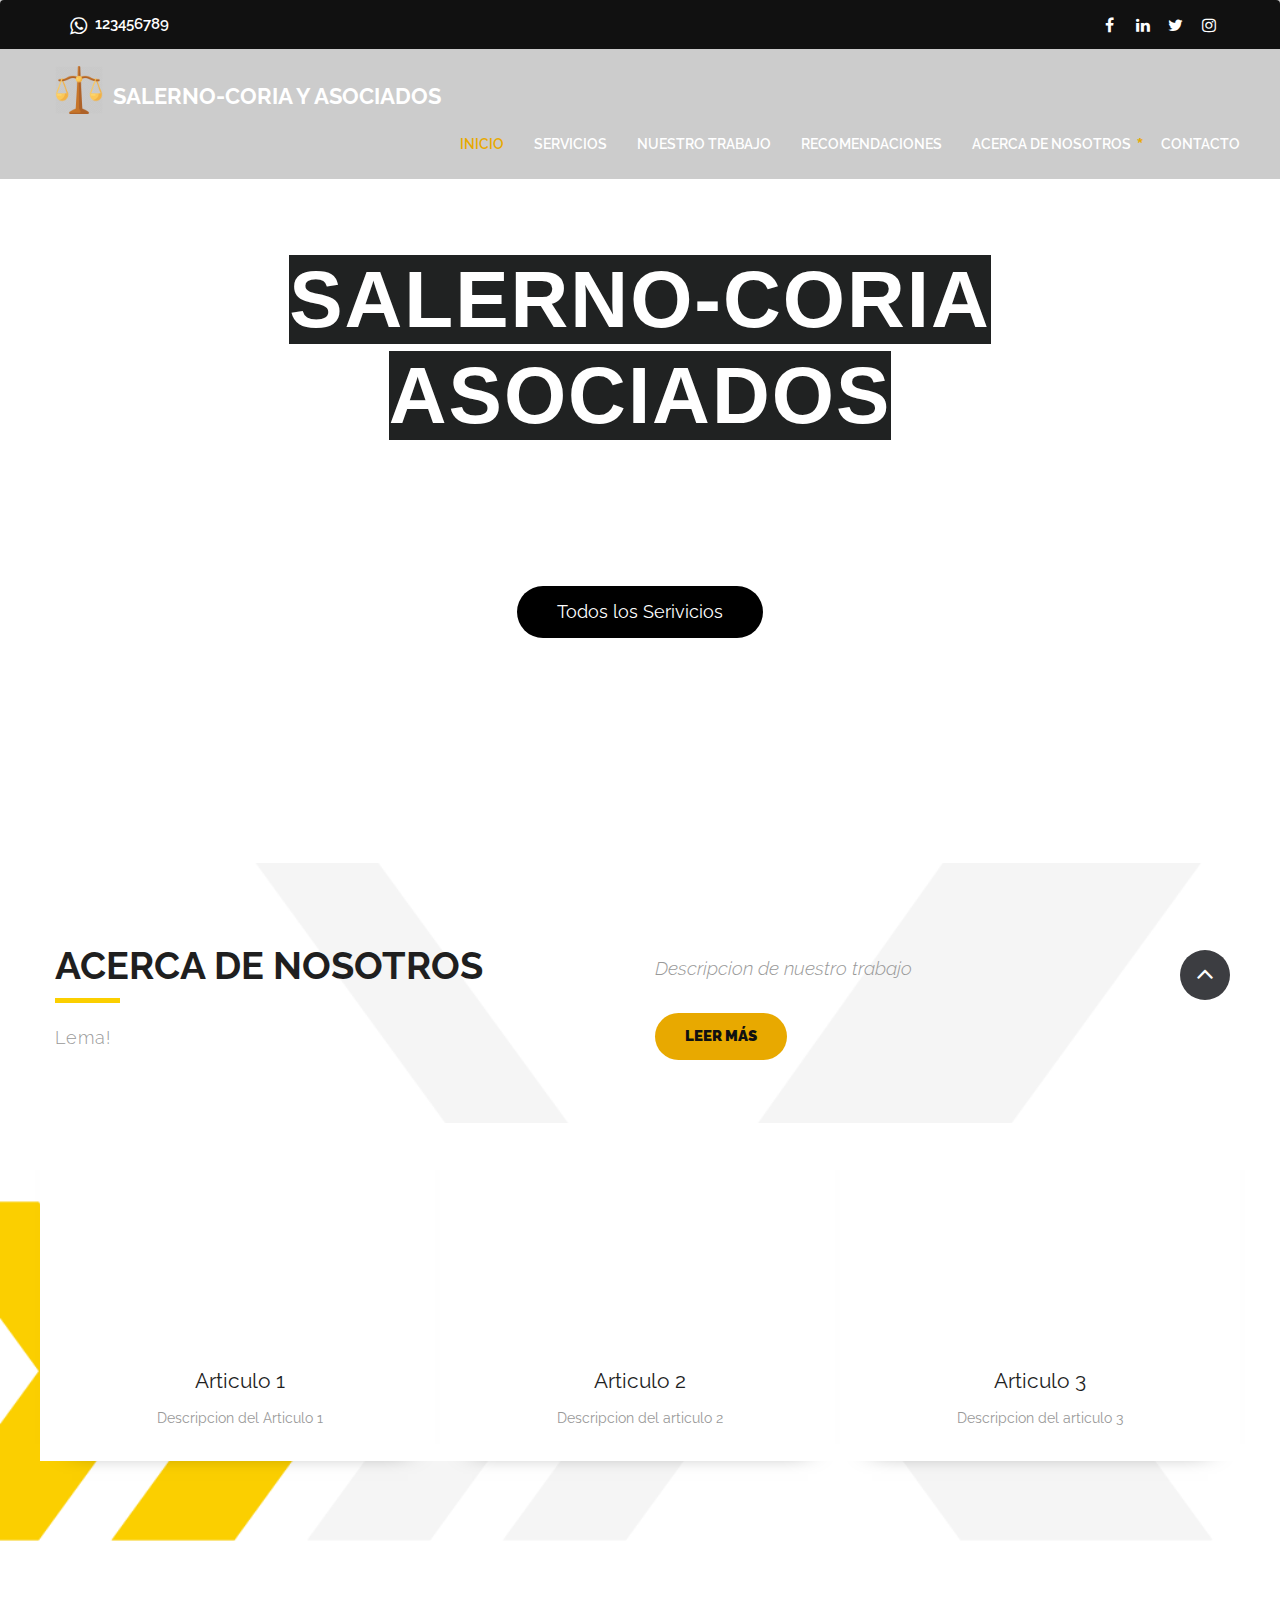
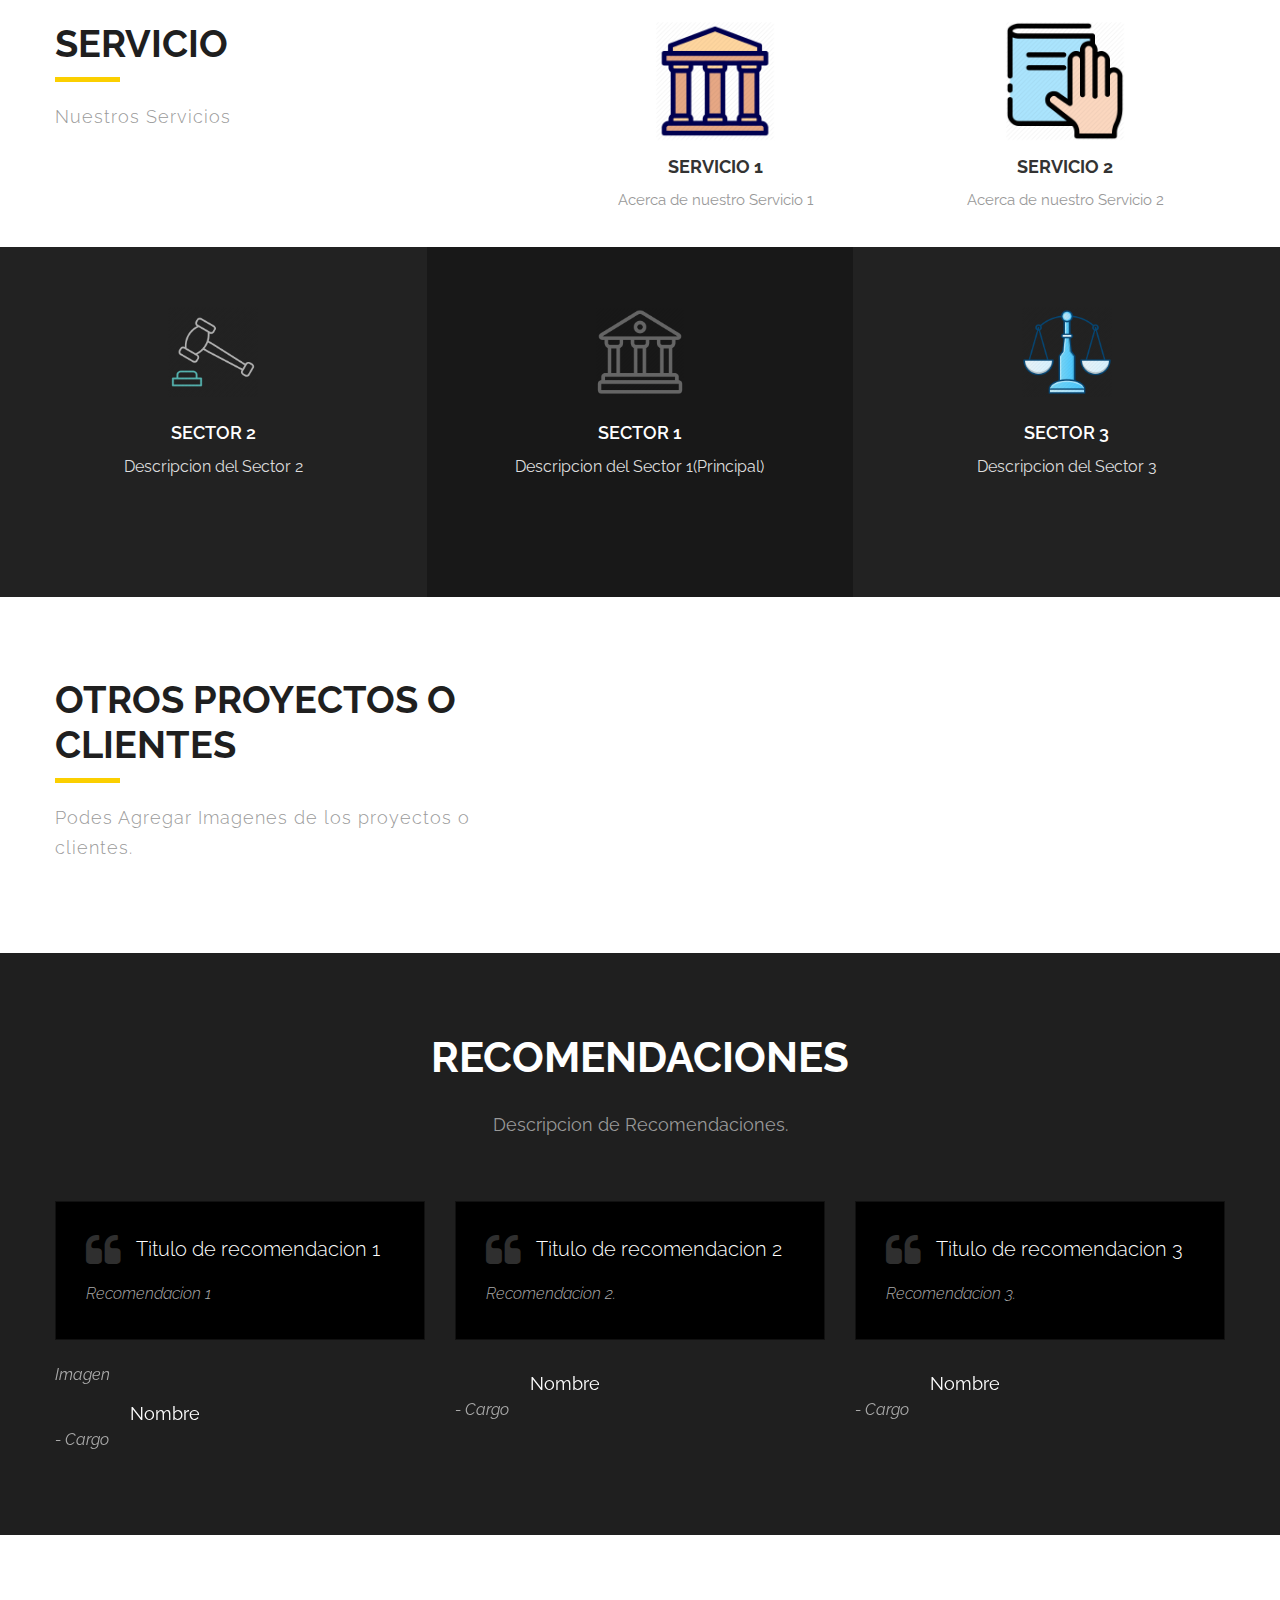
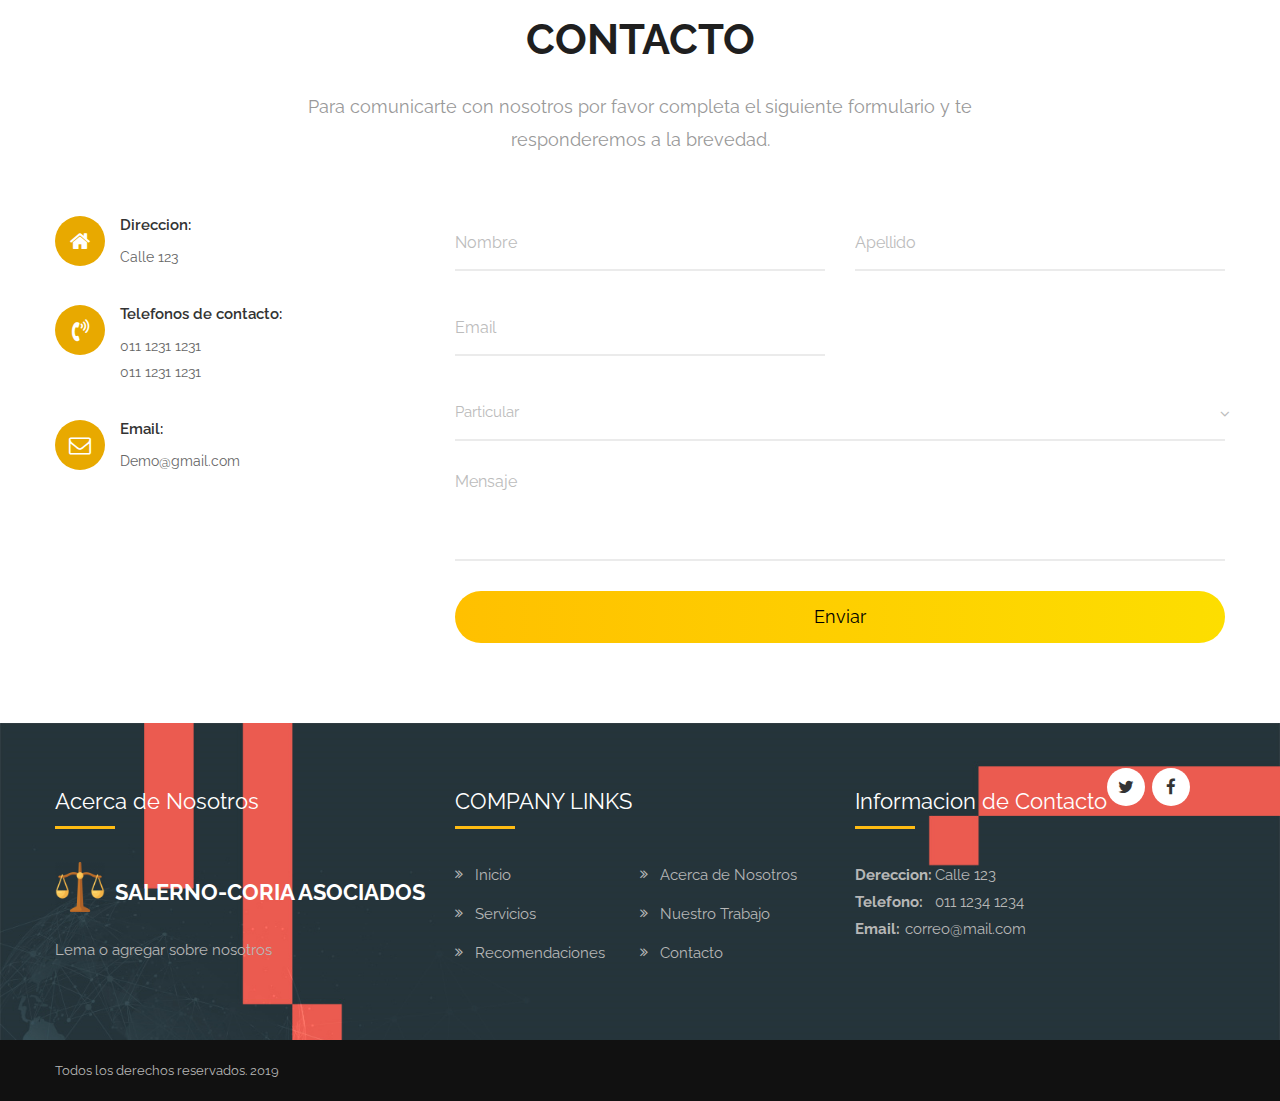
==== Salerno-Coria Asociados/index.html @ de8fdfb8 "update web complete" ====
﻿<!DOCTYPE html>
<html lang="en">
   <!-- Basic -->
   <meta charset="utf-8">
   <meta http-equiv="X-UA-Compatible" content="IE=edge">
   <!-- Mobile Metas -->
   <meta name="viewport" content="width=device-width, initial-scale=1">
   <meta name="viewport" content="initial-scale=1, maximum-scale=1">
   <!-- Site Metas -->
   <title>SALERNO-CORIA ASOCIADOS</title>
   <meta name="keywords" content="">
   <meta name="description" content="">
   <meta name="author" content="">
   <!-- Site Icons -->
   <link rel="shortcut icon" href="images/fevicon.ico.png" type="image/x-icon" />
   <!-- Bootstrap CSS -->
   <link rel="stylesheet" href="css/bootstrap.min.css">
   <!-- Site CSS -->
   <link rel="stylesheet" href="style.css">
   <!-- Colors CSS -->
   <link rel="stylesheet" href="css/colors.css">
   <!-- ALL VERSION CSS -->
   <link rel="stylesheet" href="css/versions.css">
   <!-- Responsive CSS -->
   <link rel="stylesheet" href="css/responsive.css">
   <!-- building CSS -->
   <link rel="stylesheet" href="css/building.css">
   </head>
   <body class="building_version" data-spy="scroll" data-target=".header">
      <!-- LOADER -->
      <div id="preloader">
         <img class="preloader" id="test" src="images/loaders/loader-building2.gif" alt="">
      </div>
      <!-- end loader -->
      <!-- END LOADER -->
      <header class="header header_style_01">
         <nav class="megamenu navbar navbar-default" data-spy="affix">
            <div class="top-header">
               <div class="container">
                  <div class="row">
                     <div class="col-lg-12 col-md-12 col-sm-12 col-xs-hidden">
                        <div class="col-lg-6 col-md-6 col-sm-6 col-xs-hidden">
                           <div class="gem-contacts-item gem-contacts-phone">
                              <a class="phone- " href="#" target="_blank" title="phone"><i class="fa fa-whatsapp" aria-hidden="true"></i>123456789</a>
                           </div>
                        </div>
                        <div class="top-area-block top-area-socials socials-colored-hover">
                           <div class="socials inline-inside"> 
                              <a class="socials-item" href="#" target="_blank" title="facebook"><i class="fa fa-facebook" aria-hidden="true"></i></a>
                              <a class="socials-item" href="#" target="_blank" title="linkedin"><i class="fa fa-linkedin" aria-hidden="true"></i></a> 
                              <a class="socials-item" href="#" target="_blank" title="twitter"><i class="fa fa-twitter" aria-hidden="true"></i></a> 
                              <a class="socials-item" href="#" target="_blank" title="instagram"><i class="fa fa-instagram" aria-hidden="true"></i></a>                               
                           </div>
                        </div>
                     </div>
                  </div>
               </div>
            </div>
            <div class="container">
               <div class="navbar-header">
                  <button type="button" class="navbar-toggle collapsed" data-toggle="collapse" data-target="#navbar" aria-expanded="false" aria-controls="navbar">
                  <span class="sr-only">Toggle navigation</span>
                  <span class="icon-bar"></span>
                  <span class="icon-bar"></span>
                  <span class="icon-bar"></span>
                  </button>
                  <a class="navbar-brand" href="index.html">
                     <img src="images/logo-icon.png" alt="image">
                     <span>SALERNO-CORIA Y ASOCIADOS</span>
                  </a>
               </div>
               <div id="navbar" class="navbar-collapse collapse">
                  <ul class="nav navbar-nav navbar-right-max">
                     <li class="active"><a data-scroll href="#home">Inicio</a></li>                     
                     <li><a data-scroll href="#services">Servicios</a></li>
                     <li><a data-scroll href="#projects">Nuestro Trabajo</a></li>                     
                     <li><a data-scroll href="#testimonials">Recomendaciones</a></li>                     
                     <li><a data-scroll href="#about">Acerca de Nosotros <span class="hidden-xs">*</span></a></li>
                     <li><a data-scroll href="#contact">Contacto</a></li>
                  </ul>
               </div>
            </div>
         </nav>
      </header>
      <div id="home" class="parallax first-section" data-stellar-background-ratio="0.4" style="background-image:url('uploads/building/slide-img1.png');">
         <div class="container">
            <div class="row">
               <div class="col-lg-8 col-md-8 col-sm-12 col-xs-12 col-md-offset-2 text-center">
                  <div class="big-tagline">
                     <img class="border-line-img" src="uploads/building/sep-line-white.png" alt="" />
                     <h2><span class="white first-line">Salerno-Coria Asociados</span></h2>
                     <img style="margin-bottom:40px;" class="border-line-img" src="uploads/building/sep-line-white.png" alt="" />
                     <p class="lead">Detalles</p>
                     <a data-scroll href="#services" class="btn btn-light btn-radius btn-brd">Todos los Serivicios</a>
                  </div>
               </div>
            </div>
            <!-- end row -->
         </div>
         <!-- end container -->
      </div>
      <!-- end section -->
      <div id="about" class="section wb">
         <div class="container">
            <div class="row">
               <div class="col-lg-6 col-md-12 col-sm-12 col-xs-12">
                  <div class="message-box">
                     <h2>Acerca de Nosotros</h2>
                     <h5>Lema!</h5>
                  </div>
                  <!-- end messagebox -->
               </div>
               <!-- end col -->
               <div class="col-lg-6 col-md-12 col-sm-12 col-xs-12">
                  <div class="message-box">
                     <p class="lead">Descripcion de nuestro trabajo </p>
                     <a href="#" class="read-more">Leer Más</a>
                  </div>
                  <!-- end messagebox -->
               </div>
               <!-- end col -->
            </div>
            <!-- end row -->
            <div class="row text-center about-row">
               <div class="col-md-4 col-sm-12 col-xs-12">
                  <div class="row">
                     <div class="service-widget">
                        <div class="post-media wow fadeIn">
                           <a href="uploads/building_01.jpg" data-rel="prettyPhoto[gal]" class="hoverbutton global-radius"><i class="flaticon-unlink"></i></a>
                           <img src="uploads/building_01.jpg" alt="" class="img-responsive img-rounded">
                        </div>
                        <h3>Articulo 1</h3>
                        <p>Descripcion del Articulo 1</p>
                     </div>
                     <!-- end service -->
                  </div>
               </div>
               <div class="col-md-4 col-sm-12 col-xs-12">
                  <div class="row">
                     <div class="service-widget">
                        <div class="post-media wow fadeIn">
                           <a href="uploads/building_02.jpg" data-rel="prettyPhoto[gal]" class="hoverbutton global-radius"><i class="flaticon-unlink"></i></a>
                           <img src="uploads/building_02.jpg" alt="" class="img-responsive img-rounded">
                        </div>
                        <h3>Articulo 2</h3>
                        <p>Descripcion del articulo 2</p>
                     </div>
                     <!-- end service -->
                  </div>
               </div>
               <div class="col-md-4 col-sm-12 col-xs-12">
                  <div class="row">
                     <div class="service-widget">
                        <div class="post-media wow fadeIn">
                           <a href="uploads/building_03.jpg" data-rel="prettyPhoto[gal]" class="hoverbutton global-radius"><i class="flaticon-unlink"></i></a>
                           <img src="uploads/building_03.jpg" alt="" class="img-responsive img-rounded">
                        </div>
                        <h3>Articulo 3</h3>
                        <p>Descripcion del articulo 3</p>
                     </div>
                     <!-- end service -->
                  </div>
               </div>
            </div>
            <!-- end row -->
         </div>
         <!-- end container -->
         <div class="sep1"></div>
      </div>
      <!-- end section -->
      <div id="services" class="parallax section db parallax-off no-padding-bottom"  >
         <div class="container">
            <div class="row">
               <div class="col-lg-5 col-md-6 col-sm-12 col-xs-12">
                  <div class="message-box">
                     <h2>Servicio</h2>
                     <h5>Nuestros Servicios</h5>
                  </div>
                  <!-- end messagebox -->
               </div>
               <div class="col-lg-7 col-md-6 col-sm-12 col-xs-12">
                  <div class="row">
                     <div class="col-lg-6 col-md-6 col-sm-6 col-xs-12">
                        <div class="service-inform">
                           <div class="icon-service">
                              <img src="images/icon1.png" alt="#" />
                           </div>
                           <div class="service-inform-text">
                              <h3>Servicio 1</h3>
                              <p>Acerca de nuestro Servicio 1</p>
                           </div>
                        </div>
                     </div>
                     <div class="col-lg-6 col-md-6 col-sm-6 col-xs-12">
                        <div class="service-inform">
                           <div class="icon-service">
                              <img src="images/icon4.png" alt="#" />
                           </div>
                           <div class="service-inform-text">
                              <h3>Servicio 2</h3>
                              <p>Acerca de nuestro Servicio 2</p>
                           </div>
                        </div>
                     </div>
                  </div>
               </div>
            </div>
         </div>
         <div class="col-lg-12 col-md-12 col-sm-12 col-xs-12">
            <div class="row">
               <div class="col-lg-4 col-md-4 col-sm-12 col-xs-12 serv" style="background-color:#222;">
                  <div class="serv-blog">
                     <img src="images/sr1.png" alt="#" />
                  </div>
                  <div class="serv-blog-cont">
                     <h3>Sector 2</h3>
                     <p>Descripcion del Sector 2</p>
                  </div>
               </div>
               <div class="col-lg-4 col-md-4 col-sm-6 col-xs-12 serv" style="background:#181818;">
                  <div class="serv-blog">
                     <img src="images/sr2.png" alt="#" />
                  </div>
                  <div class="serv-blog-cont">
                     <h3>Sector 1</h3>
                     <p>Descripcion del Sector 1(Principal)</p>
                  </div>
               </div>
               <div class="col-lg-4 col-md-4 col-sm-6 col-xs-12 serv" style="background:#222;">
                  <div class="serv-blog">
                     <img src="images/sr3.png" alt="#" />
                  </div>
                  <div class="serv-blog-cont">
                     <h3>Sector 3</h3>
                     <p>Descripcion del Sector 3</p>
                  </div>
               </div>
            </div>
         </div>
      </div>
      <!-- end section -->
      <div id="projects" class="section">
         <div class="container">
            <div class="row">
               <div class="col-lg-5 col-md-6 col-sm-12 col-xs-12">
                  <div class="message-box">
                     <h2>Otros Proyectos o clientes</h2>
                     <h5>Podes Agregar Imagenes de los proyectos o clientes.</h5>
                  </div>
                  <!-- end messagebox -->
            </div>
               <!--<div class="col-lg-12 col-md-12 col-sm-12 col-xs-12">
                  <div class="row">
                     <div class="container gal-container">
                        <div class="col-md-8 col-sm-12 co-xs-12 gal-item">
                           <div class="box">
                              <a href="#" data-toggle="modal" data-target="#1">
                              <img src="images/pro1.png" alt="#" />
                              </a>
                              <div class="modal fade" id="1" tabindex="-1" role="dialog">
                                 <div class="modal-dialog" role="document">
                                    <div class="modal-content">
                                       <button type="button" class="close" data-dismiss="modal" aria-label="Close"><span aria-hidden="true">×</span></button>
                                       <div class="modal-body">
                                          <img src="images/pro1.png" alt="#" />
                                       </div>
                                       <div class="col-md-12 description">
                                          <h4>This is the first one on my Gallery</h4>
                                       </div> 
                                    </div>
                                 </div>
                              </div>
                           </div>
                        </div>
                        <div class="col-md-4 col-sm-6 co-xs-12 gal-item">
                           <div class="box">
                              <a href="#" data-toggle="modal" data-target="#2">
                              <img src="images/pro2.png" alt="#" />
                              </a>
                              <div class="modal fade" id="2" tabindex="-1" role="dialog">
                                 <div class="modal-dialog" role="document">
                                    <div class="modal-content">
                                       <button type="button" class="close" data-dismiss="modal" aria-label="Close"><span aria-hidden="true">×</span></button>
                                       <div class="modal-body">
                                          <img src="images/pro2.png" alt="#" />
                                       </div>
                                       <div class="col-md-12 description">
                                          <h4>This is the second one on my Gallery</h4>
                                       </div>
                                    </div>
                                 </div>
                              </div>
                           </div>
                        </div>
                        <div class="col-md-4 col-sm-6 co-xs-12 gal-item">
                           <div class="box">
                              <a href="#" data-toggle="modal" data-target="#3">
                              <img src="images/pro3.png" alt="#" />
                              </a>
                              <div class="modal fade" id="3" tabindex="-1" role="dialog">
                                 <div class="modal-dialog" role="document">
                                    <div class="modal-content">
                                       <button type="button" class="close" data-dismiss="modal" aria-label="Close"><span aria-hidden="true">×</span></button>
                                       <div class="modal-body">
                                          <img src="images/pro3.png" alt="#" />
                                       </div>
                                       <div class="col-md-12 description">
                                          <h4>This is the third one on my Gallery</h4>
                                       </div>
                                    </div>
                                 </div>
                              </div>
                           </div>
                        </div>
                        <div class="col-md-4 col-sm-6 co-xs-12 gal-item">
                           <div class="box">
                              <a href="#" data-toggle="modal" data-target="#4">
                              <img src="images/pro4.png" alt="#" />
                              </a>
                              <div class="modal fade" id="4" tabindex="-1" role="dialog">
                                 <div class="modal-dialog" role="document">
                                    <div class="modal-content">
                                       <button type="button" class="close" data-dismiss="modal" aria-label="Close"><span aria-hidden="true">×</span></button>
                                       <div class="modal-body">
                                          <img src="images/pro4.png" alt="#" />
                                       </div>
                                       <div class="col-md-12 description">
                                          <h4>This is the fourth one on my Gallery</h4>
                                       </div>
                                    </div>
                                 </div>
                              </div>
                           </div>
                        </div>
                        <div class="col-md-4 col-sm-6 co-xs-12 gal-item">
                           <div class="box">
                              <a href="#" data-toggle="modal" data-target="#5">
                              <img src="images/pro3.png" alt="#" />
                              </a>
                              <div class="modal fade" id="5" tabindex="-1" role="dialog">
                                 <div class="modal-dialog" role="document">
                                    <div class="modal-content">
                                       <button type="button" class="close" data-dismiss="modal" aria-label="Close"><span aria-hidden="true">×</span></button>
                                       <div class="modal-body">
                                          <img src="images/pro4.png" alt="#" />
                                       </div>
                                       <div class="col-md-12 description">
                                          <h4>This is the fifth one on my Gallery</h4>
                                       </div>
                                    </div>
                                 </div>
                              </div>
                           </div>
                        </div>
                        <div class="col-md-4 col-sm-6 co-xs-12 gal-item">
                           <div class="box">
                              <a href="#" data-toggle="modal" data-target="#9">
                              <img src="images/pro2.png" alt="#" />
                              </a>
                              <div class="modal fade" id="9" tabindex="-1" role="dialog">
                                 <div class="modal-dialog" role="document">
                                    <div class="modal-content">
                                       <button type="button" class="close" data-dismiss="modal" aria-label="Close"><span aria-hidden="true">×</span></button>
                                       <div class="modal-body">
                                          <img src="images/pro2.png" alt="#" />
                                       </div>
                                       <div class="col-md-12 description">
                                          <h4>This is the ninth one on my Gallery</h4>
                                       </div>
                                    </div>
                                 </div>
                              </div>
                           </div>
                        </div>
                        <div class="col-md-8 col-sm-12 co-xs-12 gal-item">
                           <div class="box">
                              <a href="#" data-toggle="modal" data-target="#10">
                              <img src="images/pro1.png" alt="#" />
                              </a>
                              <div class="modal fade" id="10" tabindex="-1" role="dialog">
                                 <div class="modal-dialog" role="document">
                                    <div class="modal-content">
                                       <button type="button" class="close" data-dismiss="modal" aria-label="Close"><span aria-hidden="true">×</span></button>
                                       <div class="modal-body">
                                          <img src="images/pro1.png" alt="#" />
                                       </div>
                                       <div class="col-md-12 description">
                                          <h4>This is the tenth one on my Gallery</h4>
                                       </div>
                                    </div>
                                 </div>
                              </div>
                           </div>
                        </div>
                     </div>
                  </div>
               </div>-->
            </div>
         </div>
      </div> 
      <!-- end section -->
      <div id="testimonials" class="section db">
         <div class="container">
            <div class="section-title row text-center">
               <div class="col-md-8 col-md-offset-2">
                  <h3>Recomendaciones</h3>
                  <p class="lead">Descripcion de Recomendaciones.</p>
               </div>
               <!-- end col -->
            </div>
            <!-- end title -->
            <div class="row">
               <div class="col-md-12 col-sm-12">
                  <div class="testi-carousel owl-carousel owl-theme">
                     <div class="testimonial clearfix">
                        <div class="desc">
                           <h3><i class="fa fa-quote-left"></i> Titulo de recomendacion 1</h3>
                           <p class="lead">Recomendacion 1</p>
                        </div>
                        <div class="testi-meta">
                           <small>Imagen</small></samp><img src="uploads/.png" alt="" class="img-responsive alignleft">
                           <h4>Nombre <small>- Cargo</small></h4>
                        </div>
                        <!-- end testi-meta -->
                     </div>
                     <!-- end testimonial -->
                     <div class="testimonial clearfix">
                        <div class="desc">
                           <h3><i class="fa fa-quote-left"></i> Titulo de recomendacion 2</h3>
                           <p class="lead">Recomendacion 2.</p>
                        </div>
                        <div class="testi-meta">
                           <img src="uploads/.png" alt="" class="img-responsive alignleft">
                           <h4>Nombre <small>- Cargo</small></h4>
                        </div>
                        <!-- end testi-meta -->
                     </div>
                     <!-- end testimonial -->
                     <div class="testimonial clearfix">
                        <div class="desc">
                           <h3><i class="fa fa-quote-left"></i> Titulo de recomendacion 3</h3>
                           <p class="lead">Recomendacion 3. </p>
                        </div>
                        <div class="testi-meta">
                           <img src="uploads/.png" alt="" class="img-responsive alignleft">
                           <h4>Nombre <small>- Cargo</small></h4>
                        </div>
                        <!-- end testi-meta -->
                     </div>
                     <!-- end testimonial -->                   
                  </div>
                  <!-- end carousel -->
               </div>
               <!-- end col -->
            </div>
            <!-- end row -->
         </div>
         <!-- end container -->
      </div>
      <!-- end section -->      
      <div id="contact" class="section wb">
         <div class="container">
            <div class="section-title row text-center">
               <div class="col-md-8 col-md-offset-2">
                  <h3>Contacto</h3>
                  <p class="lead">Para comunicarte con nosotros por favor completa el siguiente formulario y te responderemos a la brevedad.</p>
               </div>
               <!-- end col -->
            </div>
            <!-- end title -->
            <div class="row">
               <div class="col-lg-4 col-md-4">
                  <div class="contant-info">
                     <ul class="item-display-block">
                        <li>
                           <div class="info-shape accent-color background fs-23">
                              <div class="icon"><i class="fa fa-home"></i></div>
                           </div>
                           <div class="info-content">
                              <h6 class="uppercase"> Direccion:</h6>
                              <p>Calle 123</p>
                           </div>
                        </li>
                        <li>
                           <div class="info-shape accent-color background fs-23">
                              <div class="icon"><i class="fa fa-volume-control-phone"></i></div>
                           </div>
                           <div class="info-content">
                              <h6 class="uppercase"> Telefonos de contacto:</h6>
                              <p> 011 1231 1231 <br>011 1231 1231</p>
                           </div>
                        </li>
                        <li>
                           <div class="info-shape accent-color background fs-23">
                              <div class="icon"><i class="fa fa-envelope-o"></i></div>
                           </div>
                           <div class="info-content">
                              <h6 class="uppercase"> Email:</h6>
                              <p>Demo@gmail.com</p>
                           </div>
                        </li>
                     </ul>
                  </div>
               </div>
               <div class="col-md-8">
                  <div class="contact_form">
                     <div id="message"></div>
                     <form id="contactform" class="row" action="contact.php" name="contactform" method="post">
                        <fieldset class="row-fluid">
                           <div class="col-lg-6 col-md-6 col-sm-6 col-xs-12">
                              <input type="text" name="first_name" id="first_name" class="form-control" placeholder="Nombre">
                           </div>
                           <div class="col-lg-6 col-md-6 col-sm-6 col-xs-12">
                              <input type="text" name="last_name" id="last_name" class="form-control" placeholder="Apellido">
                           </div>
                           <div class="col-lg-6 col-md-6 col-sm-6 col-xs-12">
                              <input type="email" name="email" id="email" class="form-control" placeholder="Email">
                           </div>                           
                           <div class="col-lg-12 col-md-12 col-sm-12 col-xs-12">
                              <label class="sr-only">Select Department</label>
                              <select name="select_service" id="select_service" class="selectpicker form-control" data-style="btn-white">
                                 <option value="12">Particular</option>
                                 <option value="Building Service">Empresarial</option>
                                 <option value="Tover Design">Otros</option>
                                 <option value="Others">Otros</option>
                              </select>
                           </div>
                           <div class="col-lg-12 col-md-12 col-sm-12 col-xs-12">
                              <textarea class="form-control" name="comments" id="comments" rows="6" placeholder="Mensaje"></textarea>
                           </div>
                           <div class="col-lg-12 col-md-12 col-sm-12 col-xs-12 text-center">
                              <button type="submit" value="SEND" id="submit" class="btn btn-light btn-radius btn-brd grd1 btn-block">Enviar</button>
                           </div>
                        </fieldset>
                     </form>
                  </div>
               </div>
               <!-- end col -->
            </div>
            <!-- end row -->
         </div>
         <!-- end container -->
      </div>
      <!-- end section -->
      <!-- footer -->
      <footer id="footer">
         <div id="footer-widgets" class="container style-1">
            <div class="row">
               <div class="col-md-4">
                  <div class="widget widget_text">
                     <h2 class="widget-title"><span>Acerca de Nosotros</span></h2>
                     <div class="textwidget">
                        <a class="navbar-brand" href="index-building.html"><img src="images/logo-icon.png" alt="image"><span>SALERNO-CORIA ASOCIADOS</span></a>
                        <p>Lema o agregar sobre nosotros</p>
                     </div>
                  </div>
               </div>
               <div class="col-md-4">
                  <div class="widget widget_links">
                     <h2 class="widget-title"><span>COMPANY LINKS</span></h2>
                     <ul class="wprt-links clearfix col2">
                        <li><a data-scroll="" href="#home">Inicio</a></li>
                        <li><a data-scroll="" href="#about">Acerca de Nosotros</a></li>
                        <li><a data-scroll="" href="#services">Servicios</a></li>
                        <li><a data-scroll="" href="#projects">Nuestro Trabajo</a></li>
                        <li><a data-scroll="" href="#testimonials">Recomendaciones</a></li>                        
                        <li><a data-scroll="" href="#contact">Contacto</a></li>
					 </ul>
                  </div>
               </div>
               <div class="col-md-4">
                  <div class="widget widget_information">
                     <h2 class="widget-title"><span>Informacion de Contacto</span></h2>
                     <ul>
                        <li class="address clearfix">
                           <span class="hl">Dereccion:</span>
                           <span class="text-info-contact">Calle 123</span>
                        </li>
                        <li class="phone clearfix">
                           <span class="hl">Telefono:</span> 

                           <span class="text-info-contact">011 1234 1234</span>
                        </li>
                        <li class="email clearfix">
                           <span class="hl">Email:</span>
                           <span class="text">correo@mail.com</span>
                        </li>
                     </ul>
                  </div>
                  <div class="widget widget_socials">
                     <div class="socials">
                        <a target="_blank" href="#"><i class="fa fa-twitter"></i></a>
                        <a target="_blank" href="#"><i class="fa fa-facebook"></i></a>                        
                     </div>
                  </div>
               </div>
            </div>
         </div>
         <div id="bottom" class="clearfix style-1">
            <div class="container">
               <div id="bottom-bar-inner" class="wprt-container">
                  <div class="bottom-bar-inner-wrap">
                     <div class="bottom-bar-content">
                        <div id="copyright">Todos los derechos reservados. 2019</div>
                        <!-- /#copyright -->
                     </div>
                     <!-- /.bottom-bar-content -->
                     <!--<div class="bottom-bar-menu pull-right">
                        <ul class="bottom-nav">
                           <li><a href="#/">HISTORY</a></li>
                           <li><a href="#/">FAQ</a></li>
                           <li><a href="#/">EVENTS</a></li>
                        </ul>
                     </div>-->
                     <!-- /.bottom-bar-menu -->
                  </div>
               </div>
            </div>
         </div>
      </footer>
      <!-- end footer -->
      <a href="#home" data-scroll class="dmtop global-radius"><i class="fa fa-angle-up"></i></a>
      <!-- ALL JS FILES -->
      <script src="js/all.js"></script>
      <!-- ALL PLUGINS -->
      <script src="js/custom.js"></script>
      <script src="js/portfolio.js"></script>
      <script src="js/hoverdir.js"></script>

      <script type="text/javascript">
         
         
      </script>   
   </body>
</html>
---- Salerno-Coria Asociados/style.css ----
/*------------------------------------------------------------------
    File Name: style.css
-------------------------------------------------------------------*/

/*------------------------------------------------------------------
    [Table of contents]

    1. IMPORT FONTS
    2. IMPORT FILES
    3. SKELETON
    4. WP CORE
    5. HEADER
    6. SECTIONS
    7. SECTIONS
    8. PORTFOLIO
    9. TESTIMONIALS
    10. PRICING TABLES
    11. ICON BOXES
    12. MESSAGE BOXES
    13. FEATURES
    14. CONTACT
    15. FOOTER
    16. MISC
    17. BUTTONS
-------------------------------------------------------------------*/

/*------------------------------------------------------------------
    IMPORT FONTS
-------------------------------------------------------------------*/

@import url(https://fonts.googleapis.com/css?family=Source+Sans+Pro:300,400,400i,600,700,900);
@import url(https://fonts.googleapis.com/css?family=Raleway:300,300i,400,400i,500,500i,600,600i,700,700i);
@import url(https://fonts.googleapis.com/css?family=Roboto:300,400,400i,500,500i,700,700i);
@import url(https://fonts.googleapis.com/css?family=Arvo:400,400i,700,700i);

/*------------------------------------------------------------------
    IMPORT FILES
-------------------------------------------------------------------*/

@import url(css/animate.css);
@import url(css/flaticon.css);
@import url(css/prettyPhoto.css);
@import url(css/owl.carousel.css);
@import url(css/font-awesome.min.css);

/*------------------------------------------------------------------
    SKELETON
-------------------------------------------------------------------*/

body {
    color: #999;
    font-size: 15px;
    font-family: 'Source Sans Pro', sans-serif;
    line-height: 1.80857;
}
body.demos .section {
    background: url(images/bg.png) repeat top center #f2f3f5;
}
body.demos .section-title img {
    max-width: 280px;
    display: block;
    margin: 10px auto;
}
body.demos .service-widget h3 {
    border-bottom: 1px solid #ededed;
    font-size: 18px;
    padding: 20px 0;
    background-color: #ffffff;
}
body.demos .service-widget {
    margin: 0 0 30px;
    padding: 30px;
    background-color: #fff
}
body.demos .container-fluid {
    max-width: 1080px
}
a {
    color: #1f1f1f;
    text-decoration: none !important;
    outline: none !important;
    -webkit-transition: all .3s ease-in-out;
    -moz-transition: all .3s ease-in-out;
    -ms-transition: all .3s ease-in-out;
    -o-transition: all .3s ease-in-out;
    transition: all .3s ease-in-out;
}
h1,
h2,
h3,
h4,
h5,
h6 {
    letter-spacing: 0;
    font-weight: normal;
    position: relative;
    padding: 0 0 10px 0;
    font-weight: normal;
    line-height: 120% !important;
    color: #1f1f1f;
    margin: 0
}
h1 {
    font-size: 24px
}
h2 {
    font-size: 22px
}
h3 {
    font-size: 18px
}
h4 {
    font-size: 16px
}
h5 {
    font-size: 14px
}
h6 {
    font-size: 13px
}
h1 a,
h2 a,
h3 a,
h4 a,
h5 a,
h6 a {
    color: #212121;
    text-decoration: none!important;
    opacity: 1
}
h1 a:hover,
h2 a:hover,
h3 a:hover,
h4 a:hover,
h5 a:hover,
h6 a:hover {
    opacity: .8
}
a {
    color: #1f1f1f;
    text-decoration: none;
    outline: none;
}
a,
.btn {
    text-decoration: none !important;
    outline: none !important;
    -webkit-transition: all .3s ease-in-out;
    -moz-transition: all .3s ease-in-out;
    -ms-transition: all .3s ease-in-out;
    -o-transition: all .3s ease-in-out;
    transition: all .3s ease-in-out;
}
.btn-custom {
    margin-top: 20px;
    background-color: transparent !important;
    border: 2px solid #ddd;
    padding: 12px 40px;
    font-size: 16px;
}
.lead {
    font-size: 18px;
    line-height: 30px;
    color: #767676;
    margin: 0;
    padding: 0;
}
blockquote {
    margin: 20px 0 20px;
    padding: 30px;
}
/*------------------------------------------------------------------
    WP CORE
-------------------------------------------------------------------*/

.first {
    clear: both
}
.last {
    margin-right: 0
}
.alignnone {
    margin: 5px 20px 20px 0;
}
.aligncenter,
div.aligncenter {
    display: block;
    margin: 5px auto 5px auto;
}
.alignright {
    float: right;
    margin: 10px 0 20px 20px;
}
.alignleft {
    float: left;
    margin: 10px 20px 20px 0;
}
a img.alignright {
    float: right;
    margin: 10px 0 20px 20px;
}
a img.alignnone {
    margin: 10px 20px 20px 0;
}
a img.alignleft {
    float: left;
    margin: 10px 20px 20px 0;
}
a img.aligncenter {
    display: block;
    margin-left: auto;
    margin-right: auto
}
.wp-caption {
    background: #fff;
    border: 1px solid #f0f0f0;
    max-width: 96%;
    /* Image does not overflow the content area */
    
    padding: 5px 3px 10px;
    text-align: center;
}
.wp-caption.alignnone {
    margin: 5px 20px 20px 0;
}
.wp-caption.alignleft {
    margin: 5px 20px 20px 0;
}
.wp-caption.alignright {
    margin: 5px 0 20px 20px;
}
.wp-caption img {
    border: 0 none;
    height: auto;
    margin: 0;
    max-width: 98.5%;
    padding: 0;
    width: auto;
}
.wp-caption p.wp-caption-text {
    font-size: 11px;
    line-height: 17px;
    margin: 0;
    padding: 0 4px 5px;
}
/* Text meant only for screen readers. */

.screen-reader-text {
    clip: rect(1px, 1px, 1px, 1px);
    position: absolute !important;
    height: 1px;
    width: 1px;
    overflow: hidden;
}
.screen-reader-text:focus {
    background-color: #f1f1f1;
    border-radius: 3px;
    box-shadow: 0 0 2px 2px rgba(0, 0, 0, 0.6);
    clip: auto !important;
    color: #21759b;
    display: block;
    font-size: 14px;
    font-size: 0.875rem;
    font-weight: bold;
    height: auto;
    left: 5px;
    line-height: normal;
    padding: 15px 23px 14px;
    text-decoration: none;
    top: 5px;
    width: auto;
    z-index: 100000;
    /* Above WP toolbar. */
}
/*------------------------------------------------------------------
    HEADER
-------------------------------------------------------------------*/

.megamenu .nav,
.megamenu .collapse,
.megamenu .dropup,
.megamenu .dropdown {
    position: static;
}
.megamenu .container-fluid {
    position: relative;
}
.megamenu .dropdown-menu {
    left: auto;
}
.megamenu .megamenu-content {
    padding: 20px 30px;
}
.megamenu .dropdown.megamenu-fw .dropdown-menu {
    left: 0;
    right: 0;
}
.megamenu .list-unstyled {
    min-width: 200px;
}
.header_style_01 {
    background-color: rgba(255, 255, 255, 0.1);
    display: block;
    left: 0;
    padding: 20px 40px !important;
    position: absolute;
    right: 0;
    top: 0;
    width: 100%;
    z-index: 111;
}
.header_style_01 .navbar-default {
    background-color: transparent;
    border: 0;
}
.header_style_01 .navbar,
.header_style_01 .navbar-nav,
.header_style_01 .navbar-default,
.header_style_01 .nav {
    margin-bottom: 0 !important;
}
.header_style_01 .navbar-brand {
    padding: 2px 15px 0 15px;
}
.header_style_01 .navbar-default .navbar-nav > li > a {
    border-radius: 0;
    color: #ffffff !important;
    font-size: 15px;
    font-style: normal;
    font-weight: 400;
    text-transform: uppercase;
    background-color: transparent;
}
.header_style_01 .navbar-default .navbar-nav > li a {
    background-color: transparent !important;
}
.header_style_01 .navbar-default .navbar-nav > li:hover a,
.header_style_01 .navbar-default .navbar-nav > li:focus a {
    opacity: 1;
    /* For IE8 and earlier */
}
.header_style_01 .navbar-right > li {
    margin-top: 2px;
    -webkit-transition: all .3s ease-in-out;
    -moz-transition: all .3s ease-in-out;
    -ms-transition: all .3s ease-in-out;
    -o-transition: all .3s ease-in-out;
    transition: all .3s ease-in-out;
}
.header_style_01 .navbar-right > li > a {
    padding-bottom: 10px;
    padding-top: 10px;
}
li.social-links {
    margin: 0 8px;
}
li.social-links a {
    padding: 13px 0 !important;
}
.affix-top {
    overflow: hidden;
    visibility: visible;
    opacity: 1;
    top: -100%;
}
.affix {
    top: 0;
    left: 0;
    right: 0;
    width: 100%;
    padding: 20px 40px;
    background-color: #1f1f1f !important;
    -webkit-transition: visibility 0.95s ease-in-out, opacity 0.95s ease-in-out, bottom 0.95s ease-in-out, top 0.95s ease-in-out, left 0.95s ease-in-out, right 0.95s ease-in-out;
    -moz-transition: visibility 0.95s ease-in-out, opacity 0.95s ease-in-out, bottom 0.95s ease-in-out, top 0.95s ease-in-out, left 0.95s ease-in-out, right 0.95s ease-in-out;
    -o-transition: visibility 0.95s ease-in-out, opacity 0.95s ease-in-out, bottom 0.95s ease-in-out, top 0.95s ease-in-out, left 0.95s ease-in-out, right 0.95s ease-in-out;
    transition: visibility 0.95s ease-in-out, opacity 0.95s ease-in-out, top 0.95s ease-in-out, bottom 0.95s ease-in-out, left 0.95s ease-in-out, right 0.95s ease-in-out;
}
.navbar-nav li {
    position: relative;
}
.navbar-nav span {
    font-size: 24px;
    position: absolute;
    right: 2px;
    top: 13px;
}
.navbar-right-max {
    float: right!important;
    margin-right: -45px;
    margin-top: 10px;
}
/*------------------------------------------------------------------
    SECTIONS
-------------------------------------------------------------------*/

.parallax {
    background-attachment: fixed;
    background-size: cover;
    height: 100%;
    padding: 120px 0;
    position: relative;
    width: 100%;
}
.parallax.parallax-off {
    background-attachment: scroll !important;
    display: block;
    height: 100%;
    min-height: 100%;
    overflow: hidden;
    position: relative;
    background-position: center center;
    vertical-align: sub;
    width: 100%;
    z-index: 2;
}
.no-scroll-xy {
    overflow: hidden !important;
    -webkit-transition: all .4s ease-in-out;
    -moz-transition: all .4s ease-in-out;
    -ms-transition: all .4s ease-in-out;
    -o-transition: all .4s ease-in-out;
    transition: all .4s ease-in-out;
}
.section {
    display: block;
    position: relative;
    overflow: hidden;
    padding: 80px 0;
}
.noover {
    overflow: visible;
}
.noover .btn-dark {
    border: 0 !important;
}
.nopad {
    padding: 0;
}
.nopadtop {
    padding-top: 0;
}
.section.wb {
    background-color: #ffffff;
}
.section.lb {
    background-color: #f2f3f5;
}
.section.db {
    background-color: #1f1f1f;
}
.section.color1 {
    background-color: #448AFF;
}
.first-section {
    display: block;
    position: relative;
    overflow: hidden;
    padding: 16em 0 13em;
}
.first-section h2 {
    color: #ffffff;
    font-size: 68px;
    font-weight: 300;
    text-transform: capitalize;
    display: block;
    margin: 0;
    padding: 0 0 30px;
    position: relative;
}
.first-section .lead {
    font-size: 21px;
    font-weight: 300;
    padding: 0 0 40px;
    margin: 0;
    line-height: inherit;
    color: #ffffff;
}
.macbookright {
    width: 980px;
    position: absolute;
    right: -15%;
    bottom: -6%;
}
.section-title {
    display: block;
    position: relative;
    margin-bottom: 60px;
}
.section-title p {
    color: #999;
    font-weight: 400;
    font-size: 18px;
    line-height: 33px;
    margin: 0;
}
.section-title h3 {
    font-size: 42px;
    font-weight: 300;
    line-height: 62px;
    margin: 0 0 25px;
    padding: 0;
    text-transform: none;
    position: relative;
}
.section.colorsection p,
.section.colorsection h3,
.section.db h3 {
    color: #ffffff;
}
/*------------------------------------------------------------------
    PORTFOLIO
-------------------------------------------------------------------*/

.item-h2,
.item-h1 {
    height: 100% !important;
    height: auto !important;
}
.isotope-item {
    z-index: 2;
    padding: 0;
}
.isotope-hidden.isotope-item {
    pointer-events: none;
    z-index: 1;
}
.isotope,
.isotope .isotope-item {
    /* change duration value to whatever you like */
    
    -webkit-transition-duration: 0.8s;
    -moz-transition-duration: 0.8s;
    transition-duration: 0.8s;
}
.isotope {
    -webkit-transition-property: height, width;
    -moz-transition-property: height, width;
    transition-property: height, width;
}
.isotope .isotope-item {
    -webkit-transition-property: -webkit-transform, opacity;
    -moz-transition-property: -moz-transform, opacity;
    transition-property: transform, opacity;
}
.portfolio-filter ul {
    padding: 0;
    z-index: 2;
    display: block;
    position: relative;
    margin: 0;
}
.portfolio-filter ul li {
    border-radius: 0;
    display: inline-block;
    margin: 0 5px 0 0;
    text-decoration: none;
    text-transform: uppercase;
    vertical-align: middle;
}
.portfolio-filter ul li:last-child:after {
    content: "";
}
.portfolio-filter ul li .btn-dark {
    box-shadow: none;
    background-color: transparent;
    border: 1px solid #e6e7e6 !important;
    color: #1f1f1f;
    font-weight: 400;
    font-size: 13px;
    padding: 10px 30px;
}
.da-thumbs {
    list-style: none;
    position: relative;
    padding: 0;
}
.da-thumbs .pitem {
    margin: 0;
    padding: 15px;
    position: relative;
}
.da-thumbs .pitem a,
.da-thumbs .pitem a img {
    display: block;
    position: relative;
}
.da-thumbs .pitem a {
    overflow: hidden;
}
.da-thumbs .pitem a div {
    position: absolute;
    background-color: rgba(0, 0, 0, 0.8);
    width: 100%;
    height: 100%;
}
.da-thumbs .pitem a div h3 {
    display: block;
    color: #ffffff;
    font-size: 20px;
    padding: 30px 15px;
    text-transform: capitalize;
    font-weight: normal;
}
.da-thumbs .pitem a div h3 small {
    display: block;
    color: #ffffff;
    margin-top: 5px;
    font-size: 13px;
    font-weight: 300;
}
.da-thumbs .pitem a div i {
    background-color: #1f1f1f;
    position: absolute;
    color: #ffffff !important;
    bottom: 0;
    font-size: 15px;
    z-index: 12;
    right: 0;
    width: 40px;
    height: 40px;
    line-height: 40px;
    text-align: center;
}
/*------------------------------------------------------------------
    TESTIMONIALS
-------------------------------------------------------------------*/

.logos img {
    margin: auto;
    display: block;
    text-align: center;
    width: 100%;
    opacity: 0.3;
}
.logos img:hover {
    opacity: 0.5;
}
.desc h3 i {
    color: #2f2f2f;
    font-size: 37px;
    vertical-align: middle;
    margin-right: 12px;
}
.desc {
    padding: 30px;
    position: relative;
    background: #000;
    border: 1px solid #111111;
}
.testi-meta {
    display: block;
    margin-top: 20px;
}
.testimonial h4 {
    font-size: 18px;
    color: #ffffff;
    padding: 13px 0 0;
}
.testimonial img {
    max-width: 55px;
}
.testimonial small {
    margin-top: 7px;
    font-size: 16px;
    display: block;
}
.testimonial {
    background-color: transparent;
}
.testimonial h3 {
    padding: 0 0 10px;
    font-size: 20px;
    font-weight: 300;
}
.testimonial small,
.testimonial .lead {
    background-color: transparent;
    color: #aaa;
    display: block;
    font-size: 16px;
    font-style: italic;
    line-height: 30px;
    margin: 0;
    padding: 0;
    position: relative;
}
.testimonial p:after {
    display: none;
}
/*------------------------------------------------------------------
    PRICING TABLES
-------------------------------------------------------------------*/

.pricing-table {
    margin: 55px 0;
    background: #fff;
    box-shadow: 0 10px 20px -10px rgba(0, 0, 0, 0.2);
    border-radius: 15px 15px 0 0;
    overflow: hidden;
}
.pricing-table i {
    width: 30px;
    color: #c2c2c2;
    display: inline-block;
    margin-right: 10px;
    padding-right: 5px;
    border-right: 1px solid #ececec;
}
.pricing-table .btn-dark {
    padding: 10px 24px;
    font-size: 15px;
}
.pricing-table strong {
    font-weight: 600;
    margin-right: 6px;
    color: #1f1f1f;
}
.pricing-table-header {
    padding: 30px 0 25px 0;
    background: #1f1f1f;
    color: #fff;
}
.pricing-table-header h2 {
    font-size: 28px;
    margin: 0;
    padding: 0;
    font-weight: 400;
    color: #fff;
}
.pricing-table-header h3 {
    font-size: 15px;
    font-weight: 600;
    color: #fff;
    margin-top: 10px;
    text-transform: uppercase;
}
.pricing-table-space {
    height: 10px;
}
.pricing-table-text {
    margin: 15px 30px 0 30px;
    padding: 0 10px 15px 10px;
    border-bottom: 1px solid #ececec;
    font-weight: 300;
    line-height: 30px;
    color: #999;
    font-size: 16px;
}
.pricing-table-text p {
    font-weight: 400;
}
.pricing-table-features {
    margin: 15px 0 0 0;
    padding: 0 10px 15px 30px;
    border-bottom: 1px solid #ececec;
    text-align: left;
    line-height: 30px;
    font-size: 16px;
    color: #999;
}
.pricing-table-highlighted h3,
.pricing-table-highlighted h2 {
    color: #ffffff !important;
}
.pricing-table-sign-up {
    margin-top: 25px;
    padding-bottom: 30px;
}
/* Highlighted table */

.pricing-table-highlighted {
    margin-top: 0;
}
.m130 {
    margin-top: 130px;
}
.nav-pills {
    border: 1px solid #e1e1e1;
}
.nav-pills > li {
    width: 50%;
    padding: 10px;
    float: left;
    margin: 0 !important;
}
.nav-pills > li > a {
    margin: 0!important;
    text-align: center;
    background-color: #f4f4f4;
}
/*------------------------------------------------------------------
    ICON BOXES
-------------------------------------------------------------------*/

.icon-wrapper {
    position: relative;
    cursor: pointer;
    display: block;
    z-index: 1;
}
.icon-wrapper i {
    width: 75px;
    height: 75px;
    text-align: center;
    line-height: 75px;
    font-size: 28px;
    background-color: #f2f3f5;
    color: #1f1f1f;
    margin-top: 0;
}
.small-icons.icon-wrapper:hover i,
.small-icons.icon-wrapper:hover i:hover,
.small-icons.icon-wrapper i {
    width: auto !important;
    height: auto !important;
    line-height: 1 !important;
    padding: 0 !important;
    color: #e3e3e3 !important;
    background-color: transparent !important;
    background: none !important;
    margin-right: 10px !important;
    vertical-align: middle;
    font-size: 24px !important;
}
.small-icons.icon-wrapper h3 {
    font-size: 18px;
    padding-bottom: 5px;
}
.small-icons.icon-wrapper p {
    padding: 0;
    margin: 0;
}
.icon-wrapper h3 {
    font-size: 21px;
    padding: 0 0 15px;
    margin: 0;
}
.icon-wrapper p {
    margin-bottom: 0;
    padding-left: 95px;
}
.icon-wrapper p small {
    display: block;
    color: #999;
    margin-top: 10px;
    text-transform: none;
    font-weight: 600;
    font-size: 16px;
}
.icon-wrapper p small:after {
    content: "\f105";
    font-family: FontAwesome;
    margin-left: 5px;
    font-size: 11px;
}
.effect-1 {
    display: inline-block;
    cursor: pointer;
    text-align: center;
    position: relative;
    text-decoration: none;
    z-index: 1;
}
.effect-1:after {
    pointer-events: none;
    position: absolute;
    width: 100%;
    height: 100%;
    border-radius: 50%;
    content: '';
    -webkit-box-sizing: content-box;
    -moz-box-sizing: content-box;
    box-sizing: content-box;
}
.effect-1 {
    -webkit-transition: background 0.2s, color 0.2s;
    -moz-transition: background 0.2s, color 0.2s;
    transition: background 0.2s, color 0.2s;
}
.effect-1:after {
    top: -7px;
    left: -7px;
    padding: 7px;
    box-shadow: 0 0 0 2px #2750ff;
    -webkit-transition: -webkit-transform 0.2s, opacity 0.2s;
    -webkit-transform: scale(.8);
    -moz-transition: -moz-transform 0.2s, opacity 0.2s;
    -moz-transform: scale(.8);
    -ms-transform: scale(.8);
    transition: transform 0.2s, opacity 0.2s;
    transform: scale(.8);
    opacity: 0;
}
.effect-1:hover:after {
    -webkit-transform: scale(1);
    -moz-transform: scale(1);
    -ms-transform: scale(1);
    transform: scale(1);
    opacity: 1;
}
.effect-1:after {
    -webkit-transform: scale(1.2);
    -moz-transform: scale(1.2);
    -ms-transform: scale(1.2);
    transform: scale(1.2);
}
.effect-1:hover:after {
    -webkit-transform: scale(1);
    -moz-transform: scale(1);
    -ms-transform: scale(1);
    transform: scale(1);
    opacity: 1;
}
/*------------------------------------------------------------------
    MESSAGE BOXES
-------------------------------------------------------------------*/

.service-widget h3 {
    font-size: 21px;
    color: #ffffff;
    padding: 20px 0 12px;
    margin: 0;
}
.service-widget h3 a,
.section.wb .service-widget h3,
.section.lb .service-widget h3 {
    color: #1f1f1f;
}
.service-widget p {
    margin-bottom: 0;
    padding-bottom: 0;
}
.message-box h4 {
    text-transform: uppercase;
    padding: 0;
    margin: 0 0 5px;
    font-weight: 600;
    letter-spacing: 0.5px;
    font-size: 15px;
    color: #999;
}
.message-box h2 {
    font-size: 38px;
    font-weight: 300;
    padding: 0 0 10px;
    margin: 0;
    line-height: 62px;
    margin-top: 0;
    text-transform: none;
}
.message-box p {
    margin-bottom: 20px;
}
.message-box .lead {
    padding-top: 10px;
    font-size: 19px;
    font-style: italic;
    color: #999;
    padding-bottom: 0;
}
.post-media {
    position: relative;
}
.post-media img {
    width: 100%;
}
.playbutton {
    position: absolute;
    color: #ffffff !important;
    top: 40%;
    font-size: 60px;
    z-index: 12;
    left: 0;
    right: 0;
    text-align: center;
    margin: -20px auto;
}
.hoverbutton {
    background-color: rgba(255, 255, 255, 1);
    position: absolute;
    color: #1f1f1f !important;
    top: 48%;
    font-size: 21px;
    z-index: 12;
    left: 0;
    opacity: 0;
    right: 0;
    width: 50px;
    height: 50px;
    line-height: 50px;
    text-align: center;
    margin: -20px auto;
}
.service-widget:hover .hoverbutton {
    opacity: 1;
}
hr.hr1 {
    position: relative;
    margin: 60px 0;
    border: 1px dashed #f2f3f5;
}
hr.hr2 {
    position: relative;
    margin: 17px 0;
    border: 1px dashed #f2f3f5;
}
hr.hr3 {
    position: relative;
    margin: 25px 0 30px 0;
    border: 1px dashed #f2f3f5;
}
hr.invis {
    border-color: transparent;
}
hr.invis1 {
    margin: 10px 0;
    border-color: transparent;
}
.section.parallax hr.hr1 {
    border-color: rgba(255, 255, 255, 0.1);
}
.sep1 {
    display: block;
    position: absolute;
    content: '';
    width: 40px;
    height: 40px;
    bottom: -20px;
    left: 50%;
    margin-left: -14px;
    background-color: #1f1f1f;
    -ms-transform: rotate(45deg);
    -webkit-transform: rotate(45deg);
    transform: rotate(45deg);
    z-index: 1;
}
.sep2 {
    display: block;
    position: absolute;
    content: '';
    width: 40px;
    height: 40px;
    top: -20px;
    left: 50%;
    margin-left: -14px;
    background-color: #1f1f1f;
    -ms-transform: rotate(45deg);
    -webkit-transform: rotate(45deg);
    transform: rotate(45deg);
    z-index: 1;
}
/* Divider Styles */

.divider-wrapper {
    width: 100%;
    box-shadow: 0 5px 14px rgba(0, 0, 0, 0.1);
    height: 540px;
    margin: 0 auto;
    position: relative;
}
.divider-wrapper:hover {
    cursor: none;
}
.divider-bar {
    position: absolute;
    width: 10px;
    left: 50%;
    top: -10px;
    bottom: -15px;
}
.code-wrapper {
    border: 1px solid #ffffff;
    display: block;
    overflow: hidden;
    width: 100%;
    height: 100%;
    position: relative;
    background: url("uploads/code.jpg") no-repeat;
}
.design-wrapper {
    overflow: hidden;
    position: absolute;
    top: 0;
    left: 0;
    right: 0;
    bottom: 0;
    -webkit-transform: translateX(50%);
    transform: translateX(50%);
}
.design-image {
    display: block;
    width: 100%;
    height: 100%;
    position: relative;
    -webkit-transform: translateX(-50%);
    transform: translateX(-50%);
    background: url("uploads/design.jpg") no-repeat;
}
/*------------------------------------------------------------------
    FEATURES
-------------------------------------------------------------------*/

.customwidget h1 {
    font-size: 30px;
    color: #ffffff;
    padding: 0 0 0 15px;
    margin: 0 0 22px 0;
    line-height: 1 !important;
    font-weight: 600;
    text-transform: uppercase;
    border-left: solid #fff 4px;
}
.customwidget ul {
    padding: 0;
    display: block;
    margin-bottom: 30px;
}
.customwidget li i {
    margin-right: 5px;
}
.customwidget li {
    color: #ffffff;
    margin-right: 10px;
}
.image-center img {
    position: relative;
    margin: 0 0 -110px;
    z-index: 10;
    padding-right: 30px;
    text-align: center;
}
.customwidget p {
    font-style: italic;
    font-size: 16px;
    padding: 0 0 10px;
}
.img-center img {
    width: 100%;
    box-shadow: 0 5px 14px rgba(0, 0, 0, 0.1);
}
.img-center {
    margin: auto;
}
#features li p {
    margin-bottom: 0;
    padding-bottom: 0;
}
#features li {
    display: table;
    width: 100%;
    margin: 35px 0;
    cursor: pointer;
}
.features-left,
.features-right {
    padding: 0 10px;
}
.features-right li:last-child,
.features-left li:last-child {
    margin-bottom: 0px;
    padding-bottom: 0 !important;
}
.features-right li i,
.features-left li i {
    width: 68px;
    height: 68px;
    line-height: 68px;
    display: table;
    border-radius: 50%;
    font-size: 26px;
    background-color: #f2f3f5;
    margin: 0 auto 22px;
    position: relative;
    text-align: center;
    z-index: 55;
    transition: .4s;
    padding: 0;
}
#features i img {
    display: table;
    margin: 0 auto;
}
.features-left li i:before,
.features-right li i:before {
    text-align: center;
}
.features-right li i .ico-current,
.features-left li i .ico-current {
    opacity: 1;
    transition: .4s;
    visibility: visible;
}
.features-right li i .ico-hover,
.features-left li i .ico-hover {
    opacity: 0;
    transition: .4s;
    visibility: hidden;
    top: 19px;
}
.features-right li:hover .ico-current,
.features-left li:hover .ico-current {
    opacity: 0;
    transition: .4s;
    visibility: hidden;
}
.features-right li:hover .ico-hover,
.features-left li:hover .ico-hover {
    opacity: 1;
    transition: .4s;
    visibility: visible;
}
.features-right i {
    float: left;
}
.fr-inner {
    margin-left: 90px;
}
.features-left i {
    float: right;
}
.fl-inner {
    text-align: right;
    margin-right: 90px;
}
#features h4 {
    text-transform: capitalize;
    margin: 0;
    font-size: 19px;
}
/*------------------------------------------------------------------
    CONTACT
-------------------------------------------------------------------*/

.bootstrap-select {
    width: 100% \0;
    /*IE9 and below*/
}
.bootstrap-select > .dropdown-toggle {
    width: 100%;
    padding-right: 25px;
}
.has-error .bootstrap-select .dropdown-toggle,
.error .bootstrap-select .dropdown-toggle {
    border-color: #b94a48;
}
.bootstrap-select.fit-width {
    width: auto !important;
}
.bootstrap-select:not([class*="col-"]):not([class*="form-control"]):not(.input-group-btn) {
    width: 100%;
}
.bootstrap-select .dropdown-toggle:focus {
    outline: thin dotted #333333 !important;
    outline: 5px auto -webkit-focus-ring-color !important;
    outline-offset: -2px;
}
.bootstrap-select.form-control {
    margin-bottom: 0;
    padding: 0;
    border: none;
}
.bootstrap-select.form-control:not([class*="col-"]) {
    width: 100%;
}
.bootstrap-select.form-control.input-group-btn {
    z-index: auto;
}
.bootstrap-select.btn-group:not(.input-group-btn),
.bootstrap-select.btn-group[class*="col-"] {
    float: none;
    display: inline-block;
    margin-left: 0;
}
.bootstrap-select.btn-group.dropdown-menu-right,
.bootstrap-select.btn-group[class*="col-"].dropdown-menu-right,
.row .bootstrap-select.btn-group[class*="col-"].dropdown-menu-right {
    float: right;
}
.form-inline .bootstrap-select.btn-group,
.form-horizontal .bootstrap-select.btn-group,
.form-group .bootstrap-select.btn-group {
    margin-bottom: 0;
}
.form-group-lg .bootstrap-select.btn-group.form-control,
.form-group-sm .bootstrap-select.btn-group.form-control {
    padding: 0;
}
.form-inline .bootstrap-select.btn-group .form-control {
    width: 100%;
}
.bootstrap-select.btn-group.disabled,
.bootstrap-select.btn-group > .disabled {
    cursor: not-allowed;
}
.bootstrap-select.btn-group.disabled:focus,
.bootstrap-select.btn-group > .disabled:focus {
    outline: none !important;
}
.bootstrap-select.btn-group .dropdown-toggle .filter-option {
    display: inline-block;
    overflow: hidden;
    width: 100%;
    text-align: left;
}
.bootstrap-select.btn-group .dropdown-toggle .fa-angle-down {
    position: absolute;
    top: 30% !important;
    right: -5px;
    vertical-align: middle;
}
.bootstrap-select.btn-group[class*="col-"] .dropdown-toggle {
    width: 100%;
}
.bootstrap-select.btn-group .dropdown-menu {
    border: 1px solid #ededed;
    box-shadow: none;
    box-sizing: border-box;
    min-width: 100%;
    padding: 20px 10px;
    z-index: 1035;
}
.dropdown-menu > li > a {
    background-color: transparent !important;
    color: #bcbcbc !important;
    font-size: 15px;
    padding: 10px 20px;
}
.bootstrap-select.btn-group .dropdown-menu.inner {
    position: static;
    float: none;
    border: 0;
    padding: 0;
    margin: 0;
    border-radius: 0;
    -webkit-box-shadow: none;
    box-shadow: none;
}
.bootstrap-select.btn-group .dropdown-menu li {
    position: relative;
}
.bootstrap-select.btn-group .dropdown-menu li.active small {
    color: #fff;
}
.bootstrap-select.btn-group .dropdown-menu li.disabled a {
    cursor: not-allowed;
}
.bootstrap-select.btn-group .dropdown-menu li a {
    cursor: pointer;
}
.bootstrap-select.btn-group .dropdown-menu li a.opt {
    position: relative;
    padding-left: 2.25em;
}
.bootstrap-select.btn-group .dropdown-menu li a span.check-mark {
    display: none;
}
.bootstrap-select.btn-group .dropdown-menu li a span.text {
    display: inline-block;
}
.bootstrap-select.btn-group .dropdown-menu li small {
    padding-left: 0.5em;
}
.bootstrap-select.btn-group .dropdown-menu .notify {
    position: absolute;
    bottom: 5px;
    width: 96%;
    margin: 0 2%;
    min-height: 26px;
    padding: 3px 5px;
    background: #f5f5f5;
    border: 1px solid #e3e3e3;
    -webkit-box-shadow: inset 0 1px 1px rgba(0, 0, 0, 0.05);
    box-shadow: inset 0 1px 1px rgba(0, 0, 0, 0.05);
    pointer-events: none;
    opacity: 0.9;
    -webkit-box-sizing: border-box;
    -moz-box-sizing: border-box;
    box-sizing: border-box;
}
.bootstrap-select.btn-group .no-results {
    padding: 3px;
    background: #f5f5f5;
    margin: 0 5px;
    white-space: nowrap;
}
.bootstrap-select.btn-group.fit-width .dropdown-toggle .filter-option {
    position: static;
}
.bootstrap-select.btn-group.fit-width .dropdown-toggle .caret {
    position: static;
    top: auto;
    margin-top: 4px;
}
.bootstrap-select.btn-group.show-tick .dropdown-menu li.selected a span.check-mark {
    position: absolute;
    display: inline-block;
    right: 15px;
    margin-top: 5px;
}
.bootstrap-select.btn-group.show-tick .dropdown-menu li a span.text {
    margin-right: 34px;
}
.bootstrap-select.show-menu-arrow.open > .dropdown-toggle {
    z-index: 1036;
}
.bootstrap-select.show-menu-arrow .dropdown-toggle:before {
    content: '';
    border-left: 7px solid transparent;
    border-right: 7px solid transparent;
    border-bottom: 7px solid rgba(204, 204, 204, 0.2);
    position: absolute;
    bottom: -4px;
    left: 9px;
    display: none;
}
.bootstrap-select.show-menu-arrow .dropdown-toggle:after {
    content: '';
    border-left: 6px solid transparent;
    border-right: 6px solid transparent;
    border-bottom: 6px solid white;
    position: absolute;
    bottom: -4px;
    left: 10px;
    display: none;
}
.bootstrap-select.show-menu-arrow.dropup .dropdown-toggle:before {
    bottom: auto;
    top: -3px;
    border-top: 7px solid rgba(204, 204, 204, 0.2);
    border-bottom: 0;
}
.bootstrap-select.show-menu-arrow.dropup .dropdown-toggle:after {
    bottom: auto;
    top: -3px;
    border-top: 6px solid white;
    border-bottom: 0;
}
.bootstrap-select.show-menu-arrow.pull-right .dropdown-toggle:before {
    right: 12px;
    left: auto;
}
.bootstrap-select.show-menu-arrow.pull-right .dropdown-toggle:after {
    right: 13px;
    left: auto;
}
.bootstrap-select.show-menu-arrow.open > .dropdown-toggle:before,
.bootstrap-select.show-menu-arrow.open > .dropdown-toggle:after {
    display: block;
}
.bs-searchbox,
.bs-actionsbox,
.bs-donebutton {
    padding: 4px 8px;
}
.bs-actionsbox {
    float: left;
    width: 100%;
    -webkit-box-sizing: border-box;
    -moz-box-sizing: border-box;
    box-sizing: border-box;
}
.bs-actionsbox .btn-group button {
    width: 50%;
}
.bs-donebutton {
    float: left;
    width: 100%;
    -webkit-box-sizing: border-box;
    -moz-box-sizing: border-box;
    box-sizing: border-box;
}
.bs-donebutton .btn-group button {
    width: 100%;
}
.bs-searchbox + .bs-actionsbox {
    padding: 0 8px 4px;
}
.bs-searchbox .form-control {
    margin-bottom: 0;
    width: 100%;
}
select.bs-select-hidden,
select.selectpicker {
    display: none !important;
}
select.mobile-device {
    position: absolute !important;
    top: 0;
    left: 0;
    display: block !important;
    width: 100%;
    height: 100% !important;
    opacity: 0;
}
/*# sourceMappingURL=bootstrap-select.css.map */

.bootstrap-select > .btn {
    background: rgba(0, 0, 0, 0) none repeat scroll 0 0;
    font-size: 15px;
    height: 33px;
    box-shadow: none !important;
    border: 0 !important;
    padding: 0;
    width: 100%;
    color: #bcbcbc !important;
}
.contact_form {
    border: none;
    box-shadow: none;
    background-color: transparent;
    padding: 0;
}
.contact_form .form-control {
    background-color: #fff;
    margin-bottom: 30px;
    border-right: none;
    border-left: none;
    border-top: 0;
    border-bottom: 2px solid #ebebeb;
    box-sizing: border-box;
    color: #666;
    font-size: 16px;
    outline: 0 none;
    padding: 10px 0px;
    height: 55px;
    resize: none;
    box-shadow: none !important;
    width: 100%;
    border-radius: 0;
}
.contact_form textarea {
    color: #666;
    padding: 0 0px !important;
    height: 90px !important;
    border-radius: 0;
}
.contact_form .form-control::-webkit-input-placeholder {
    color: #bcbcbc;
}
.contact_form .form-control::-moz-placeholder {
    opacity: 1;
    color: #bcbcbc;
}
.contact_form .form-control::-ms-input-placeholder {
    color: #bcbcbc;
}
#contact {
    background: url(images/bg.png) no-repeat center center #fff;
}
/*------------------------------------------------------------------
    FOOTER
-------------------------------------------------------------------*/

.cac {
    background-color: #232323;
    -webkit-transition: all .3s ease-in-out;
    -moz-transition: all .3s ease-in-out;
    -ms-transition: all .3s ease-in-out;
    -o-transition: all .3s ease-in-out;
    transition: all .3s ease-in-out;
}
.cac:hover a h3 {
    color: #fff !important;
}
.cac a h3 {
    color: #fff;
}
.cac h3 {
    padding: 60px 0;
    margin: 0;
    font-weight: 400;
    font-size: 20px;
    text-transform: capitalize;
    line-height: !important;
}
.footer {
    padding: 90px 0 80px !important;
    color: #999;
    background-color: #1f1f1f;
}
.footer .widget-title {
    position: relative;
    display: block;
    margin-bottom: 30px;
}
.footer .widget-title small {
    color: #999;
    display: block;
    padding: 0 58px;
    text-transform: uppercase;
}
.footer .widget-title h3 {
    color: #fff;
    font-weight: 300;
    font-size: 21px;
    padding: 0;
    margin: 0;
    line-height: 1 !important;
}
.footer-links {
    list-style: none;
    padding: 0;
}
.footer-links a {
    color: #999;
}
.footer-links a:hover,
.footer a:hover {
    color: #f4f4f4 !important;
}
.footer-links li {
    margin-bottom: 10px;
    display: block;
    width: 100%;
    border-bottom: 1px dashed rgba(255, 255, 255, 0.1);
    padding-bottom: 10px;
}
.twitter-widget li {
    margin-bottom: 0;
    border: 0 !important;
}
.twitter-widget li i {
    border-right: 0 !important;
    margin-right: 0;
}
.footer-links li:last-child {
    margin-bottom: 0;
    padding-bottom: 0;
    border: 0;
}
.footer-links i {
    display: inline-block;
    width: 25px;
    margin-right: 10px;
    border-right: 1px dashed rgba(255, 255, 255, 0.1);
}
.copyrights {
    border-top: 1px dashed rgba(255, 255, 255, 0.1);
    background-color: #1f1f1f;
    box-sizing: border-box;
    width: 100%;
    text-align: left;
    padding: 30px 60px;
    overflow: hidden;
}
.footer-distributed {
    font-size: 14px;
}
.app_version .global-radius.effect-1 {
    border: solid #fff 1px !important;
    box-shadow: 0 0px 60px -21px #000;
}
.post-media.entry {
    height: 250px;
    border: solid #ddd 2px;
}
.post-media.entry img {
    border-radius: 0 !important;
}
/* Footer left */

.footer-distributed .footer-left {
    float: left;
}
.footer-distributed .footer-links {
    margin: 0 0 10px;
    text-transform: uppercase;
    padding: 0;
}
.footer-distributed .footer-links a {
    display: inline-block;
    line-height: 1.8;
    margin: 0 10px 0 10px;
    text-decoration: none;
}
.footer-distributed .footer-company-name {
    font-weight: 300;
    margin: 0 10px;
    color: #666;
    padding: 0;
}
/* Footer right */

.footer-distributed .footer-right {
    float: right;
}
/* The search form */

.footer-distributed form {
    position: relative;
}
.footer-distributed form input {
    display: block;
    border-radius: 3px;
    box-sizing: border-box;
    background-color: #181818;
    border: none;
    font: inherit;
    font-size: 15px;
    font-weight: normal;
    color: #999;
    width: 400px;
    padding: 18px 50px 18px 18px;
}
.footer-distributed form input:focus {
    outline: none;
}
/* Changing the placeholder color */

.footer-distributed form input::-webkit-input-placeholder {
    color: #999;
}
.footer-distributed form input::-moz-placeholder {
    opacity: 1;
    color: #999;
}
.footer-distributed form input:-ms-input-placeholder {
    color: #999;
}
/* The magnify glass icon */

.footer-distributed form i {
    width: 18px;
    height: 18px;
    position: absolute;
    top: 16px;
    right: 18px;
    color: #999;
    font-size: 18px;
    margin-top: 6px;
}
/*------------------------------------------------------------------
    MISC
-------------------------------------------------------------------*/

.progress {
    background-color: #f2f3f5;
    border-radius: 0;
    box-shadow: none;
    height: 5px;
    margin-bottom: 20px;
    overflow: hidden;
}
.skills h3 {
    color: #999999;
    font-size: 15px;
}
.dmtop {
    background-color: #3C3D41;
    z-index: 100;
    width: 50px;
    height: 50px;
    line-height: 47px;
    position: fixed;
    bottom: -100px;
    border-radius: 3px;
    right: 50px;
    text-align: center;
    font-size: 28px;
    color: #ffffff !important;
    cursor: pointer;
    -webkit-transition: all .7s ease-in-out;
    -moz-transition: all .7s ease-in-out;
    -o-transition: all .7s ease-in-out;
    -ms-transition: all .7s ease-in-out;
    transition: all .7s ease-in-out;
}
.icon_wrap {
    background-color: #1f1f1f;
    width: 100px;
    height: 100px;
    display: block;
    line-height: 100px;
    font-size: 34px;
    color: #ffffff;
    margin: 0 auto;
    text-align: center;
    padding: 0 !important;
    border: 0 !important;
}
.stat-wrap h3 {
    font-size: 18px;
    font-weight: 400;
    color: #999 !important;
    margin: 0 !important;
    padding: 0 !important;
    line-height: 1 !important:
}
.stat-wrap p {
    font-size: 38px;
    color: #ffffff;
    margin: 0;
    font-weight: 300;
    padding: 4px 0 0;
    line-height: 1 !important:
}
#preloader {
    width: 100%;
    height: 100%;
    top: 0;
    right: 0;
    bottom: 0;
    left: 0;
    background: #fff;
    z-index: 11000;
    position: fixed;
    display: block
}
.preloader {
    position: absolute;
    margin: 0 auto;
    left: 1%;
    right: 1%;
    top: 45%;
    width: 95px;
    height: 95px;
    background: center center no-repeat none;
    background-size: 95px 95px;
    -webkit-border-radius: 50%;
    -moz-border-radius: 50%;
    -ms-border-radius: 50%;
    -o-border-radius: 50%;
    border-radius: 50%
}
/*------------------------------------------------------------------
    BUTTONS
-------------------------------------------------------------------*/

.navbar-default .btn-light {
    padding: 0 20px;
    margin-left: 15px;
}
.btn {
    border: 0 !important;
}
.nav-pills,
.effect-1:after,
.nav-pills > li > a,
.global-radius,
.btn-brd {
    -webkit-border-radius: 100px;
    -moz-border-radius: 100px;
    border-radius: 100px;
}
.btn-light {
    padding: 13px 40px;
    font-size: 18px;
    border: 2px solid #ffffff !important;
    color: #ffffff;
    background-color: transparent;
}
.btn-dark {
    padding: 13px 40px;
    font-size: 18px;
    border: 1px solid #ececec !important;
    color: #1f1f1f;
    background-color: transparent;
}
.btn-light:hover,
.btn-light:focus {
    border-color: rgba(255, 255, 255, 0.6);
    color: rgba(255, 255, 255, 0.6);
}
/** new css app **/

.app_version #navbar {
    margin-left: 235px;
}
.app_version div.section-title h3::after {
    content: "";
    width: 60px;
    height: 4px;
    background: #0176fe;
    margin: 12px auto;
    display: block;
    border-radius: 0;
}
.text-app {
    float: left;
    padding: 35px 50px 0;
    width: 50%;
}
.text-info-contact {
    padding: 35px 30px 0;
    width: 50%;
}
.text-img img {
    width: 100%;
}
.text-img {
    float: right;
    width: 50%;
}
.text-app:hover {} .app_version .section-title h3 {
    font-size: 30px;
    font-weight: 500;
    line-height: 62px;
    margin: 0 0 25px;
    padding: 0;
    text-transform: uppercase;
    position: relative;
}
body.app_version .customwidget li i {
    color: #fff !important;
}
.footer {
    position: relative;
}
body.app_version .copyrights {
    background-color: #1c1721;
    position: relative;
}
.app_version div.parallax div.section-title h3::after {
    background: #fff !important;
}
.information-cnt h3 {
    font-size: 25px;
    font-weight: 600;
    text-transform: uppercase;
    border-left: solid #0176fe 3px;
    line-height: normal;
    margin: 0 0 20px 0;
    padding: 0 0 0 10px;
    height: auto;
}
.inform {
    float: left;
    width: 100%;
    font-size: 16px;
}
.inform p {
    margin: 5px 0;
    color: #333;
}
.inform p i {
    font-size: 21px;
    margin-right: 15px;
}
.map.inform {
    float: left;
    width: 100%;
    margin-top: 10px;
    border: solid #fff 5px;
    box-shadow: 0 15px 30px -34px #000;
}
.map.inform iframe {
    width: 100%;
    height: 325px;
}
.inform p i {
    font-size: 18px;
    margin-right: 10px;
    background: #0176fe;
    color: #fff;
    border-radius: 100%;
    padding: 0;
    width: 35px;
    height: 35px;
    text-align: center;
    line-height: 35px;
}
body.app_version div.customwidget li {
    color: #ffffff;
    margin-right: 5px;
    padding: 4px 20px;
    border-radius: 50px;
    line-height: normal;
    background: #0165da;
}
.pricing-table-highlighted div.pricing-table-features p {
    float: left;
    width: 100%;
}
.pricing-table-features {
    float: left;
    width: 100%;
    margin-bottom: 25px;
}
body.app_version .app_iphone_01 {
    width: 100%;
}
body.app_version .app_iphone_01 img {
    width: 100%;
}
.megamenu.navbar.navbar-default.affix-bottom {
    top: 0 !important;
}
#footer-widgets .widget.widget_socials {
    margin-top: 25px;
}
---- Salerno-Coria Asociados/css/colors.css ----
/******************************************
    File Name: colors.css
/****************************************** */

.customwidget li i,
.navbar-nav span {
    color: #db00ce !important;
}

.lead strong,
.icon-wrapper:hover a,
a:hover,
a:focus {
    color: #2750ff
}


/**************************************
GRADIENTS 
**************************************/

.grd1-trans {
    background: rgb(219, 0, 206);
    background: -moz-linear-gradient(top, rgba(219, 0, 206, 0.6) 0%, rgba(39, 80, 255, 0.6) 100%);
    background: -webkit-linear-gradient(top, rgba(219, 0, 206, 0.6) 0%, rgba(39, 80, 255, 0.6) 100%);
    background: linear-gradient(to bottom, rgba(219, 0, 206, 0.6) 0%, rgba(39, 80, 255, 0.6) 100%);
    filter: progid: DXImageTransform.Microsoft.gradient( startColorstr='#db00ce', endColorstr='#2750ff', GradientType=0);
}

.icon_wrap:hover,
.nav-pills > li.active > a,
.nav-pills > li.active > a:focus,
.nav-pills > li.active > a:hover,
.icon-wrapper:hover i,
.grd1 {
    color: #ffffff;
    background: #db00ce;
    background: -moz-linear-gradient(left, #5307b9 0%, #0176fe 100%);
    background: -webkit-linear-gradient(left, #5307b9 0%, #0176fe 100%);
    background: linear-gradient(to right, #5307b9 0%, #0176fe 100%);
    filter: progid: DXImageTransform.Microsoft.gradient( startColorstr='#5307b9', endColorstr='#0176fe', GradientType=1);
}

.icon_wrap,
.dmtop:hover,
.cac:hover,
.features-right li:hover i,
.features-left li:hover i,
.nav-pills > li:hover > a,
.nav-pills > li:focus > a,
.nav-pills > li.active > a,
.nav-pills > li.active > a:focus,
.nav-pills > li.active > a:hover,
.divider-bar,
.owl-next:hover i,
.owl-prev:hover i,
.icon-wrapper:hover i:hover,
.grd1:hover,
.grd1:focus {
    background-position: 100px;
    color: #ffffff;
    background: #2750ff;
    background: -moz-linear-gradient(left, #2750ff 0%, #db00ce 100%);
    background: -webkit-linear-gradient(left, #2750ff 0%, #db00ce 100%);
    background: linear-gradient(to right, #2750ff 0%, #db00ce 100%);
    filter: progid: DXImageTransform.Microsoft.gradient( startColorstr='#2750ff', endColorstr='#db00ce', GradientType=1);
}
---- Salerno-Coria Asociados/css/versions.css ----
/*------------------------------------------------------------------
    File Name: versions.css
-------------------------------------------------------------------*/

/*------------------------------------------------------------------
    1. BUILDING VERSION
-------------------------------------------------------------------*/

body.building_version {
    font-family: 'Raleway', sans-serif;
}

body.building_version .message-box h4,
body.building_version .widget-title small,
body.building_version .customwidget li i,
body.building_version .navbar-nav span {
    color: #ffc000 !important;
}

body.building_version .lead strong,
body.building_version .icon-wrapper:hover a,
body.building_version a:hover,
body.building_version a:focus {
    color: #e8a900; 
}

body.building_version .effect-1:after {
    box-shadow: 0 0 0 2px #ffc000;
}


/**************************************
GRADIENTS 
**************************************/

body.building_version .btn-buy:hover,
body.building_version .cac:hover,
body.building_version .icon_wrap:hover,
body.building_version .nav-pills > li.active > a,
body.building_version .nav-pills > li.active > a:focus,
body.building_version .nav-pills > li.active > a:hover,
body.building_version .icon-wrapper:hover i,
body.building_version .grd1 {
    color: #000 !important;
    background: #ffc000;
    border: #ffc000;
    background: -moz-linear-gradient(left, #ffc000 0%, #fdde00 100%);
    background: -webkit-linear-gradient(left, #ffc000 0%, #fdde00 100%);
    background: linear-gradient(to right, #ffc000 0%, #fdde00 100%);
    filter: progid: DXImageTransform.Microsoft.gradient( startColorstr='#ffc000', endColorstr='#fdde00', GradientType=1);
}

body.building_version .dev-list .widget h3,
body.building_version .icon_wrap,
body.building_version .dmtop:hover,
body.building_version .features-right li:hover i,
body.building_version .features-left li:hover i,
body.building_version .nav-pills > li:hover > a,
body.building_version .nav-pills > li:focus > a,
body.building_version .nav-pills > li.active > a,
body.building_version .nav-pills > li.active > a:focus,
body.building_version .nav-pills > li.active > a:hover,
body.building_version .divider-bar,
body.building_version .owl-next:hover i,
body.building_version .owl-prev:hover i,
body.building_version .icon-wrapper:hover i:hover,
body.building_version .grd1:hover,
body.building_version .grd1:focus {
    background-position: 100px;
    color: #000 !important;
    background: #fdde00;
    background: -moz-linear-gradient(left, #fdde00 0%, #ffc000 100%);
    background: -webkit-linear-gradient(left, #fdde00 0%, #ffc000 100%);
    background: linear-gradient(to right, #fdde00 0%, #ffc000 100%);
    filter: progid: DXImageTransform.Microsoft.gradient( startColorstr='#fdde00', endColorstr='#ffc000', GradientType=1);
}

body.building_version .navbar-nav span {
    color: #e8a900 !important;
}

body.building_version .seo-services .col-md-3:hover img {
    border-color: #fdde00;
}

body.building_version .affix {
    background-color: #000000 !important;
    padding-left: 0 !important;
    padding-right: 0 !important;
}

body.building_version .header_style_01 {
    background-color: #000000;
    padding-left: 0 !important;
    padding-right: 0 !important;
    position: relative;
}

body.building_version .header_style_01 .navbar-default .navbar-nav > li > a {
    color: #ffffff !important;
}

body.building_version .header_style_01 .navbar-default .navbar-nav > li.active a,
body.building_version .header_style_01 .navbar-default .navbar-nav > li:hover a,
body.building_version .header_style_01 .navbar-default .navbar-nav > li:focus a,
body.building_version .header_style_01 .navbar-default .navbar-nav > li:active a {
    color: #e8a900 !important;
}

body.building_version .first-section {
    padding: 12em 0;
}

body.building_version .first-section h2 {
    color: #000;
    font-weight: bold;
    font-size: 54px;
}

body.building_version .first-section .lead {
    color: #222222;
}

body.building_version .first-section .btn {
    background-color: #000000 !important;
    border: 0 !important;
}

body.building_version .message-box h2 {
    font-weight: bold;
    text-transform: uppercase;
}

body.building_version .dev-list .widget {
    background-color: #ffffff;
    padding: 15px;
}

body.building_version .dev-list .widget h3 {
    display: inline-block;
    font-size: 18px;
    line-height: 1 !important;
    margin: 0 !important;
    padding: 4px 10px;
    position: relative;
    top: -12px;
}

body.building_version .dev-list .widget small {
    display: block;
    margin: -10px 0 5px;
}

body.building_version .footer-social {
    display: block;
    margin-top: 15px;
}

body.building_version .message-box p {
    margin-bottom: 0;
}

body.building_version .message-box p.lead {
    margin-bottom: 30px;
}

body.building_version .btn-dark {
    border: 2px solid #000000 !important;
    color: #000000 !important;
}

body.building_version .section-title h3 {
    font-weight: bold;
}

body.building_version .contact_form .btn {
    border: 0 !important;
}
---- Salerno-Coria Asociados/css/responsive.css ----
/******************************************
    File Name: responsive.css
/****************************************** */

/*.container {
    width: 1140px;
}*/

.container {
    width: 1200px;
}

@media (max-width: 1199px) {
    body.watch_version .image-center img {
        max-width: 660px;
        top: 0;
        left: -12%;
        position: absolute !important;
        z-index: 10;
        text-align: center;
    }
    body.politics_version .app_iphone_01 {
        left: -5%;
    }
    body.watch_version .macbookright {
        right: -7%;
    }
    .header_style_01 .navbar-brand {
        padding-right: 0;
    }
    .container-fluid {
        width: 100%;
        padding: 0 15px;
    }
    .container {
        width: 1140px;
    }

    .first-section h2 {
        font-size: 48px;
    }
}

@media (max-width: 1158px) {
    body.clinic_version .app_iphone_01 {
        right: -5%;
    }
    body.clinic_version .app_iphone_02 {
        right: 15%;
    }
    body.clinic_version .app_iphone_03 {
        right: -10%;
    }
    .header_style_01 .navbar-default .navbar-nav > li > a {
        font-size: 14px;
    }
    .first-section .lead {
        font-size: 18px;
    }
    .navbar-default .btn-light {
        display: none;
    }
    body.app_version .app_iphone_01 {
        right: -5% !important;
    }
    body.app_version .app_iphone_02 {
        right: -15% !important;
    }
}

@media (max-width: 1120px) {
    .iphones {
        right: -30%;
    }
    .macbookright {
        bottom: -10%;
        right: -35%;
    }
    .how-its-work .hc {
        width: 50% !important;
    }
    body.clinic_version .how-its-work .hc {
        width: 33.3333% !important;
    }
    body.clinic_version .dev-list .widget img {
        width: 100%;
    }
}

@media (max-width: 992px) {
    body.clinic_version .service-widget {
        margin: 15px 0;
    }
    .m40 {
        margin-top: 40px;
    }
    body.host_version .stat-wrap {
        text-align: center;
    }
    body.host_version .stat-wrap .alignleft {
        float: none;
        margin: 0 auto;
    }
    .apple-button i {
        font-size: 32px;
        margin: 0px 20px 0 0;
        vertical-align: middle;
    }
    body.clinic_version .affix,
    body.clinic_version .header_style_01,
    body.app_version .header_style_01 {
        width: 100% !important;
        padding: 20px 0 !important;
    }
    .apple-button strong {
        font-size: 24px;
    }
    body.app_version .header_style_01 {
        top: 0 !important;
    }
    .pricing-table {
        margin: 15px 0 !important;
    }
    hr.hr2 {
        display: none;
    }
    .stat-wrap .col-md-3,
    .icon-wrapper,
    .message-box {
        margin-bottom: 30px;
    }
    .owl-prev i {
        left: 0;
        border-radius: 0;
    }
    .owl-next i {
        right: 0;
        border-radius: 0;
    }
    body.clinic_version .how-its-work .hc {
        width: 100% !important;
    }
}

@media (max-width: 1000px) {
    body.politics_version .header_style_01 {
        position: relative;
        top: 0;
        background-color: #1f1f1f !important;
    }
    body.realestate_version .message-box,
    body.realestate_version .service-widget {
        margin: 15px 0;
    }
    body.realestate_version .property-detail .col-md-2 {
        margin: 15px 0;
    }
    body.realestate_version .first-section {
        padding: 10em 0 !important;
    }
    body.realestate_version .header_style_01 {
        position: relative;
        background-color: #1f1f1f;
    }
    .footer .col-xs-12 {
        margin: 15px 0;
        width: 100% !important;
    }
    body.clinic_version .app_iphone_01,
    body.clinic_version .app_iphone_02,
    body.clinic_version .app_iphone_03 {
        display: none;
    }
    body.seo_version .header_style_01 {
        background-color: #0e0e2e;
    }
    .navbar-default .btn-light {
        display: block;
        width: 100%;
        border: 0 !important;
        padding: 0 !important;
        margin: -8px -2px 0 !important;
        line-height: 1 !important;
    }
    .navbar-collapse {
        margin-top: 15px;
    }
    .header_style_01 {
        background-color: #1f1f1f;
        display: block;
        left: 0;
        padding: 20px 40px !important;
        position: relative;
        right: 0;
        top: 0;
        width: 100%;
        z-index: 111;
    }
    .navbar-default .navbar-toggle {
        border-color: #1f1f1f;
        color: #fff !important;
        background-color: #1f1f1f !important;
    }
    .navbar-default .navbar-collapse,
    .navbar-default .navbar-form {
        border-color: transparent;
    }
    .navbar-header {
        float: none;
    }
    .navbar-left,
    .navbar-right {
        float: none !important;
    }
    .navbar-toggle {
        display: block;
    }
    .navbar-collapse {
        border-top: 1px solid transparent;
        box-shadow: inset 0 1px 0 rgba(255, 255, 255, 0.1);
    }
    .navbar-fixed-top {
        top: 0;
        border-width: 0 0 1px;
    }
    .navbar-collapse.collapse {
        display: none!important;
    }
    .navbar-nav {
        float: none!important;
        margin-top: 7.5px;
    }
    .navbar-nav>li {
        float: none;
    }
    .navbar-nav>li>a {
        padding-top: 10px;
        padding-bottom: 10px;
    }
    .collapse.in {
        display: block !important;
    }
    .affix-top {
        overflow: hidden;
        visibility: visible;
        opacity: 1;
        top: 0 !important;
    }
    .header_style_01 .navbar-default .navbar-nav > li a {
        padding: 10px 5px;
    }
    .first-section .col-md-6 {
        width: 100%;
        text-align: center;
    }
    .social-links,
    .macbookright {
        display: none !important;
    }
    .footer-distributed form input {
        width: 300px;
    }
    .footer-distributed {
        padding: 30px;
        text-align: center;
        font: bold 14px sans-serif;
    }
    .footer-distributed .footer-company-name {
        margin-top: 10px;
        font-size: 12px;
    }
    .footer-distributed .footer-left,
    .footer-distributed .footer-right {
        float: none;
        max-width: 100%;
        margin: 0 auto;
    }
    .footer-distributed .footer-left {
        margin-bottom: 20px;
    }
    .footer-distributed form input {
        width: 100%;
    }
}

@media (max-width: 768px) {
    body.building_version .first-section h2 {
        font-size: 34px;
    }
    body.politics_version .issuse-wrap2 {
        margin-top: 30px;
    }
    body.seo_version .nopadtop {
        padding-top: 120px;
    }
    body.host_version .affix,
    body.host_version .header_style_01 {
        padding-left: 0 !important;
        padding-right: 0 !important;
    }
    body.host_version .stat-wrap .col-md-4 {
        margin: 15px 0;
    }
    .how-its-work .hc {
        width: 100% !important;
    }
    .affix,
    .header_style_01 {
        padding-left: 15px;
        padding-right: 15px;
    }
    .m130 {
        margin-top: 0;
    }
    .footer .widget,
    .logos .col-md-2,
    .service-widget {
        margin: 15px 0;
    }
    .features-left i {
        float: left;
        margin-right: 20px !important;
    }
    .fl-inner {
        text-align: left;
        margin-right: 0;
    }
    .effect-1:after {
        border: 0 !important;
        box-shadow: none !important;
    }
    .first-section {
        padding: 8em 0 6em !important;
    }
    .first-section h2 {
        font-size: 32px;
    }
}

@media (max-width: 600px) {
    body.host_version .btn-light,
    body.app_version .btn-light {
        font-size: 14px;
        margin: 0 auto;
        padding: 10px 20px;
        text-align: center;
        width: 40% !important;
    }
    body.app_version .btn-light i {
        display: none !important;
    }
    .copyrights {
        padding: 40px 10px;
    }
    .footer-distributed {
        padding: 0;
    }
    .section-title p {
        font-size: 14px;
        line-height: 25px;
    }
    .section-title h3 {
        font-size: 28px;
    }
    .portfolio-filter ul li .btn-dark {
        border: 0 !important;
        width: 100%;
        display: block;
        background-color: #ffffff;
        border-radius: 0;
    }
    .portfolio-filter ul li {
        border-radius: 0;
        padding: 1px;
        display: inline-block;
        margin: 0 1px 2px 1px;
        text-decoration: none;
        text-transform: uppercase;
        background-color: #ededed;
        vertical-align: middle;
        width: 49%;
        float: left;
        border: 0 solid #ededed;
    }
}
---- Salerno-Coria Asociados/css/building.css ----
/******************************************
    File Name: building.css
/*****************************************/

/** ADD YOUR AWESOME CODES HERE **/

* {
    transition: ease all 0.5s;
}
@import url('https://fonts.googleapis.com/css?family=Montserrat:300,400,500,600,700,800');
.top-header {
    width: 100%;
    background: #111;
    min-height: 40px;
    margin-bottom: 15px;
    padding: 5px 0;
}
.socials.inline-inside a {
    font-size: 16px;
    margin: 0 1px;
    color: #fff;
    width: 31px;
    float: left;
    text-align: center;
    border: solid transparent 1px;
}
.socials.inline-inside a:hover,
.socials.inline-inside a:focus {
    color: #e8a900;
    border: solid #e8a900 1px;
    border-radius: 100%;
}
.top-area-block.top-area-socials.socials-colored-hover {
    float: right;
    padding: 6px 0 0;
}
body.building_version .header_style_01 {
    background-color: rgba(0, 0, 0, .2);
    position: absolute;
    top: 0;
    padding-top: 0px !important;
    padding-bottom: 15px !important;
}
#home.parallax {
    background-size: cover;
    background-position: center center !important;
}
.affix {
    padding: 20px 40px;
}
body.building_version .affix {
    background-color: #1f1f1f;
}
.header_style_01 .navbar-default .navbar-nav > li > a {
    font-size: 14px;
    font-style: normal;
    font-weight: 600;
}
.navbar-nav > li > a {
    padding: 10px 15px;
}
body.building_version .affix .top-header {
    display: none;
}
.gem-contacts-item.gem-contacts-phone a {
    color: #fff;
    font-weight: 600;
}
.gem-contacts-item.gem-contacts-phone a i {
    font-size: 20px;
    float: left;
    padding: 5px 8px 0 0;
}
.gem-contacts-item.gem-contacts-phone {
    padding: 6px 0;
}
body.building_version .first-section h2 {
    color: #fff;
    font-weight: bold;
    font-size: 54px;
}
.yellow {
    color: #e8a900;
}

.blue {
    color: #3b5998;
}

.white{
    color:#fff;
}

.first-line {
  background-color: #202222;
}

#home .lead {
    color: #fff;
}
body.building_version .first-section {
    padding: 15em 0;
}
body.building_version .first-section h2 {
    color: #fff;
    font-weight: 700;
    font-size: 80px;
    margin-top: 0;
    text-transform: uppercase;
    font-family: 'Montserrat', sans-serif;
    letter-spacing: 2px;
    padding-bottom: 10px;
}
#about.section.wb {
    background: url('../uploads/building/construction01.png');
    background-size: cover;
    background-repeat: no-repeat;
}
h2::after {
    width: 65px;
    height: 5px;
    content: "";
    background: #fbcf00;
    position: relative;
    display: block;
    margin: 10px 0;
}
h5 {
    font-size: 18px;
    line-height: 30px !important;
    color: #999;
    font-weight: 300;
    letter-spacing: 1px;
}
h2 {
    padding: 45px 0 0;
}
.read-more {
    background: #e8a900;
    color: #111;
    font-weight: 900;
    padding: 10px 30px;
    float: left;
    border-radius: 50px;
    text-transform: uppercase;
    transition: ease all 1s;
}
.read-more:hover {
    background: #111;
    color: #e8a900;
}
.row.text-center.about-row {
    margin-top: 60px;
}
#about .service-widget {
    background: #fff;
    padding: 01;
    box-shadow: none;
    border: none;
    position: relative;
    padding-bottom: 30px;
}
#about .service-widget p {
    padding: 0 15px;
    font-size: 14px;
}
.about-row .img-responsive.img-rounded {
    border-radius: 0;
}
#about .service-widget {
    background: #fff;
    border: none;
    position: relative;
    padding-bottom: 30px;
    box-shadow: 0 15px 25px -32px #000;
}
.header_style_01 .navbar-brand img {
    height: 100%;
    float: left;
    margin-right: 10px;
}
.building_version .navbar-default .navbar-brand span {
    color: #fff;
    text-transform: uppercase;
    margin: 20px 0 0 0;
    float: left;
    font-size: 22px;
    font-weight: 700;
}
.preloader {
    width: auto;
    height: auto;
}
#services.section.db {
    background-attachment: fixed !important;
}
.sep1,
.sep2 {
    display: none;
}
#services .section-title p {
    color: #fff;
}
.services-block-two {
    position: relative;
    margin-bottom: 30px;
}
.services-block-two .inner-box {
    position: relative;
    background: #fff;
    padding: 50px 20px 38px;
    text-align: center;
    overflow: hidden;
    border: solid #273447 2px;
}
.services-block-two .inner-box::before {
    position: absolute;
    content: '';
    background: #273447;
    width: 700px;
    height: 900px;
    transition: all 0.45s ease-in-out;
    transform: translate(-1050px, -400px) rotate(42deg);
}
.services-block-two .inner-box:hover::before {
    transform: translate(-290px, -400px) rotate(40deg);
}
.services-block-two .inner-box .icon-box {
    position: relative;
    font-size: 40px;
    color: #fdc236;
    text-align: center;
    line-height: 45px;
    margin: 0 auto;
    margin-bottom: 20px;
    background: #fff;
    border-radius: 100%;
    width: 100px;
    height: 100px;
}
.services-block-two .inner-box h3 {
    position: relative;
    font-size: 20px;
    font-weight: 600;
    margin: 0;
    padding: 0;
}
.services-block-two .inner-box .text {
    position: relative;
    color: #666666;
    font-size: 15px;
    line-height: 1.6em;
    margin-top: 5px;
    transition: .5s ease;
}
.services-block-two .inner-box:hover h3 a {
    color: #fff;
    transition: .3s ease;
}
.services-block-two .inner-box:hover .text {
    color: #fff;
    transition: .5s ease;
}
#services.section.db {
    background-color: #fff;
}
body.building_version .section-title h3 {
    font-weight: bold;
    color: #1f1f1f;
    text-transform: uppercase;
}
#services .section-title p {
    color: #666;
}
.services-block-two .inner-box .icon-box img {
    width: 100%;
    padding: 22px;
}
#footer {
    background: url('../images/footer-img.png');
    background-size: auto auto;
    padding: 20px 0 0;
    position: relative;
    z-index: 1;
    background-size: cover;
}
#footer-widgets .widget {
    position: relative;
    z-index: 1;
    margin-top: 50px;
    color: #b7b7b7;
}
#footer-widgets .widget .widget-title {
    margin-bottom: 36px;
    color: #fff;
}
#footer-widgets .widget .widget-title > span {
    display: block;
    position: relative;
    padding-bottom: 12px;
    color: #fff;
}
#footer-widgets .widget .widget-title > span::after {
    content: "";
    position: absolute;
    left: 0;
    top: 100%;
    z-index: -2;
    width: 60px;
    height: 3px;
    background-color: #ffbc13;
}
.footer-logo {
    width: 115px;
    margin-bottom: 20px;
}
#footer-widgets .widget {
    color: #b7b7b7;
}
#footer-widgets .widget ul {
    margin: 0;
    list-style: none;
    padding: 0;
}
#footer-widgets .widget.widget_links ul.col2 li {
    width: 50%;
    float: left;
    padding: 0 0 12px;
    transition: ease all 1s;
}
#footer-widgets .widget.widget_links ul.col2 li:hover,
#footer-widgets .widget.widget_links ul.col2 li:focus {
    padding-left: 10px;
}
#footer-widgets .widget.widget_links ul.col2 li:hover a,
#footer-widgets .widget.widget_links ul.col2 li:focus a {
    color: #ffbc13;
}
#footer-widgets .widget.widget_links ul li a {
    position: relative;
    display: inline-block;
    padding-left: 20px;
    color: #b7b7b7;
    text-decoration: none;
}
#footer-widgets .widget.widget_links ul li a::before {
    content: "\f101";
}
#footer-widgets .widget.widget_links ul li a::before {
    font-family: "FontAwesome";
    font-size: 14px;
    position: absolute;
    left: 0;
    top: 0;
}
#footer-widgets .widget.widget.widget_information ul .hl {
    font-weight: bold;
    width: 20%;
    float: left;
}
#footer-widgets .widget.widget.widget_information ul .text {
    width: 80%;
    float: left;
}
#footer-widgets .widget {
    position: relative;
    z-index: 1;
    margin-top: 0;
    color: #b7b7b7;
    float: left;
}
#footer-widgets .widget.widget_socials .socials a {
    position: relative;
    display: inline-block;
    width: 38px;
    height: 38px;
    color: #333;
    line-height: 38px;
    text-align: center;
    margin-right: 3px;
    margin-bottom: 10px;
    z-index: 1;
    background: #fff;
    border-radius: 100%;
    font-size: 17px;
}
#footer-widgets .widget.widget_socials .socials a:hover,
#footer-widgets .widget.widget_socials .socials a:focus {
    color: #fff;
    background: #e8a900;
}
#bottom {
    font-size: 0.857em;
    background-color: #111;
    padding: 19px 0;
    color: #b7b7b7;
    margin-top: 60px;
}
#bottom .bottom-bar-content {
    display: table-cell;
    margin: 0;
    text-align: left;
    vertical-align: middle;
    width: 50%;
    float: left;
}
body.building_version .affix {
    border-radius: 0;
}
#bottom .bottom-bar-menu {
    display: table-cell;
    text-align: right;
    vertical-align: middle;
    width: 50%;
}
#bottom ul.bottom-nav {
    list-style: none;
    margin: 0;
    padding: 0;
}
#bottom ul.bottom-nav > li {
    display: inline-block;
}
#bottom ul.bottom-nav > li > a {
    display: block;
    color: #b7b7b7;
    padding: 0 10px;
    position: relative;
}
#footer .navbar-brand img {
    height: 100%;
    float: left;
    margin-right: 10px;
}
#footer .navbar-brand {
    padding: 0;
    float: left;
    width: auto;
}
#footer-widgets .widget p {
    float: left;
    margin-top: 25px;
}
#footer .navbar-brand span {
    color: #fff;
    text-transform: uppercase;
    margin: 20px 0 0 0;
    float: left;
    font-size: 22px;
    font-weight: 700;
}
.postfolio-box {
    position: relative;
    margin-bottom: 30px;
    overflow: hidden;
    transition: ease-in-out all 0.5s;
    -webkit-transition: ease-in-out all 0.5s;
    -moz-transition: ease-in-out all 0.5s;
    -ms-transition: ease-in-out all 0.5s;
    -o-transition: ease-in-out all 0.5s;
}
.features-text-p {
    position: absolute;
    top: 0;
    left: -101%;
    width: 100%;
    height: 100%;
    padding: 90px 0;
    text-align: center;
    background: rgba(17, 17, 17, 0.9);
    color: #fff;
    transform: scale(0);
    transition: ease-in-out all 0.5s;
}
.features-text-p h2 {
    color: #fff;
    font-weight: 600;
    font-size: 24px;
    margin: 0;
    padding: 0;
}
.postfolio-box {
    position: relative;
    margin-bottom: 30px;
}
.postfolio-box:hover div.features-text-p,
.postfolio-box:focus div.features-text-p {
    transform: scale(1);
    top: 0%;
    left: 0%
}
.postfolio-box:hover div.features-img-p img,
.postfolio-box:focus div.features-img-p img {
    transform: scale(3) rotate(-10deg);
    transition: ease all 1s;
}
.features-text-p::after {
    content: "";
    width: 90%;
    height: 90%;
    border: solid #fff 1px;
    float: left;
    top: 5%;
    left: 5%;
    position: absolute;
}
.big-tagline h2::after {
    display: none;
}
#services .message-box {
    margin-bottom: 35px;
}
.service-list {
    float: left;
    width: 100%;
    padding: 0;
    margin: 0;
}
ul.service-list li div.service-info {
    float: left;
    width: 100%;
}
.service-icon img {
    width: 100%;
}
.service-info-cont {
    font-size: 15px;
    color: #666;
    font-weight: 500;
    line-height: 25px;
}
.service-icon {
    float: left;
    width: 60px;
    margin-right: 0;
    position: absolute;
}
.service-info-cont {
    padding-left: 75px;
}
ul.service-list li {
    position: relative;
    float: left;
    width: 100%;
    text-align: left;
    list-style: none;
    margin: 30px 0;
}
.right-section-service .service-icon {
    right: 0;
}
.right-section-service .service-info-cont {
    padding-left: 0;
    padding-right: 75px;
    text-align: right;
}
.service-info-cont h4 {
    margin-top: -10px;
    font-weight: 700;
    text-transform: uppercase;
    font-size: 16px;
    padding: 10px 0 10px 0;
}
.serv-img {
    position: relative;
    margin: -20px 0 0 0;
}
footer#footer h2::after {
    display: none;
}
.pricing-table-header h2::after {
    display: none;
}
.icon-service {
    float: left;
    width: 100%;
    text-align: center;
}
.icon-service img {
    width: 120px;
}
.service-inform-text {
    float: left;
    width: 100%;
}
.icon-service {
    float: left;
    width: 100%;
    text-align: center;
    min-height: 70px;
    display: flex;
    justify-content: center;
    align-items: center;
}
.service-inform {
    text-align: center;
}
div#services .service-inform-text h3 {
    color: #333;
    padding: 0;
    margin: 15px 0 10px;
    text-transform: uppercase;
    font-weight: 700;
    font-size: 18px;
}
div#services .service-inform-text p {
    margin: 0;
    font-size: 15px;
    line-height: 24px;
}
.serv {
    min-height: 350px;
    padding: 25px 25px;
    margin-top: 35px;
    position: relative;
}
div#services .serv .service-inform-text h3 {
    color: #e8a900;
    padding: 0;
    margin: 15px 0 10px;
    text-transform: uppercase;
    font-weight: 700;
    font-size: 18px;
    text-shadow: 1px 1px 0 #111;
    letter-spacing: 0;
}
div#services .serv .service-inform-text p {
    color: #fff;
    font-size: 14px;
    line-height: 28px;
    margin: 0 0;
    padding: 0 35px;
    letter-spacing: 1px;
}
.serv {
    background-size: cover;
    transition: ease all 1s;
    overflow: hidden;
}
.serv-blog {
    float: left;
    width: 100%;
    text-align: center;
    margin-top: 35px;
    position: relative;
    z-index: 1;
}
.serv-blog img {
    width: 90px;
}
.serv-blog-cont {
    float: left;
    width: 100%;
    text-align: center;
    margin-top: 0;
    position: relative;
    z-index: 1;
}
.serv-blog-cont h3 {
    margin: 25px 0 0 0;
    padding: 0;
    text-transform: uppercase;
    font-weight: 600;
}
#services .serv-blog-cont h3 {
    color: #fff;
}
.serv-blog-cont p {
    float: left;
    width: 80%;
    color: #ddd;
    line-height: 28px;
    font-size: 16px;
    margin-top: 10px;
    letter-spacing: 0;
    margin-left: 10%;
    max-width: 400px;
}
.serv::after {
    background: rgba(0, 0, 0, 0.2);
    content: "";
    position: absolute;
    top: 0;
    left: 0;
    width: 0;
    transition: ease all 0.5s;
    height: 100%;
}
.serv:hover::after,
.serv:focus::after {
    width: 100%;
}
.no-padding-bottom {
    padding-bottom: 0;
}
.serv:hover div.serv-blog-cont,
.serv:focus div.serv-blog-cont {
    transform: scale(1.05);
}
.serv:hover div.serv-blog,
.serv:focus div.serv-blog {
    transform: scale(1.05);
}
/** tab css **/

.gallery-title {
    font-size: 36px;
    color: #42B32F;
    text-align: center;
    font-weight: 500;
    margin-bottom: 70px;
}
.gallery-title:after {
    content: "";
    position: absolute;
    width: 7.5%;
    left: 46.5%;
    height: 45px;
    border-bottom: 1px solid #5e5e5e;
}
.filter-button {
    font-size: 18px;
    border: 1px solid #42B32F;
    border-radius: 5px;
    text-align: center;
    color: #42B32F;
    margin-bottom: 30px;
}
.filter-button:hover {
    font-size: 18px;
    border: 1px solid #42B32F;
    border-radius: 5px;
    text-align: center;
    color: #ffffff;
    background-color: #42B32F;
}
.btn-default:active .filter-button:active {
    background-color: #42B32F;
    color: white;
}
.port-image {
    width: 100%;
}
.gallery_product {
    margin-bottom: 30px;
}
.cnt-portfolio {
    float: left;
    width: 100%;
}
#projects .bs-example.bs-example-tabs #myTab {
    margin: 0;
    padding: 0;
    display: flex;
    justify-content: center;
}
#projects .bs-example.bs-example-tabs #myTab li a {
    padding: 10px 35px;
    font-weight: 600;
    font-size: 15px;
    border-radius: 0;
}
#projects .bs-example.bs-example-tabs {
    margin-top: 10px;
}
#projects .bs-example.bs-example-tabs #myTab li a:hover,
#projects .bs-example.bs-example-tabs #myTab li a:focus,
#projects .bs-example.bs-example-tabs #myTab li.active a {
    background: #333;
    border-color: #333;
    color: #fff;
}
.portfolio-blog img {
    width: 100%;
}
.portfolio-blog {
    float: left;
    width: 100%;
    margin: 25px 0 0 0;
    position: relative;
    overflow: hidden;
}
.portfolio-feature-img img {
    width: 100%;
}
.portfolio-feature-cont {
    position: absolute;
    top: 0;
    left: 0;
    width: 100%;
    background: rgba(232, 169, 0, 0.9);
    height: 100%;
}
/** end tab css **/
/** popup **/

.gal-container {
    padding: 12px;
}
.gal-item {
    overflow: hidden;
    padding: 3px;
}
.gal-item .box {
    height: 350px;
    overflow: hidden;
}
.box img {
    height: 100%;
    width: 100%;
    object-fit: cover;
    -o-object-fit: cover;
}
.gal-item a:focus {
    outline: none;
}
.gal-item a:after {
    content: "\e003";
    font-family: 'Glyphicons Halflings';
    opacity: 0;
    background-color: rgba(0, 0, 0, 0.75);
    position: absolute;
    right: 3px;
    left: 3px;
    top: 3px;
    bottom: 3px;
    text-align: center;
    line-height: 350px;
    font-size: 30px;
    color: #fff;
    -webkit-transition: all 0.5s ease-in-out 0s;
    -moz-transition: all 0.5s ease-in-out 0s;
    transition: all 0.5s ease-in-out 0s;
}
.gal-item a:hover:after {
    opacity: 1;
}
.modal-open .gal-container .modal {
    background-color: rgba(0, 0, 0, 0.4);
}
.modal-open .gal-item .modal-body {
    padding: 0px;
}
.modal-open .gal-item button.close {
    position: absolute;
    width: 25px;
    height: 25px;
    background-color: #000;
    opacity: 1;
    color: #fff;
    z-index: 999;
    right: -12px;
    top: -12px;
    border-radius: 50%;
    font-size: 15px;
    border: 2px solid #fff;
    line-height: 25px;
    -webkit-box-shadow: 0 0 1px 1px rgba(0, 0, 0, 0.35);
    box-shadow: 0 0 1px 1px rgba(0, 0, 0, 0.35);
}
.modal-open .gal-item button.close:focus {
    outline: none;
}
.modal-open .gal-item button.close span {
    position: relative;
    top: -3px;
    font-weight: lighter;
    text-shadow: none;
}
.gal-container .modal-dialogue {
    width: 80%;
}
.gal-container .description {
    position: relative;
    height: 40px;
    top: -40px;
    padding: 10px 25px;
    background-color: rgba(0, 0, 0, 0.5);
    color: #fff;
    text-align: left;
    display: none;
}
.gal-container .description h4 {
    margin: 0px;
    font-size: 15px;
    font-weight: 300;
    line-height: 20px;
}
.gal-container .modal.fade .modal-dialog {
    -webkit-transform: scale(0.1);
    -moz-transform: scale(0.1);
    -ms-transform: scale(0.1);
    transform: scale(0.1);
    top: 160px;
    opacity: 0;
    -webkit-transition: all 0.3s;
    -moz-transition: all 0.3s;
    transition: all 0.3s;
}
.gal-container .modal.fade.in .modal-dialog {
    -webkit-transform: scale(1);
    -moz-transform: scale(1);
    -ms-transform: scale(1);
    transform: scale(1);
    -webkit-transform: translate3d(0, -100px, 0);
    transform: translate3d(0, -100px, 0);
    opacity: 1;
}
#projects .modal-dialog .modal-body {
    border: solid #fff 10px;
}
#testimonials h3 {
    color: #fff;
}
#price.section {
    background: url('../images/testimo.jpg');
    background-size: cover;
    background-position: center center;
    background-attachment: fixed;
}
.contant-info {
    float: left;
    width: 100%;
}
.contant-info ul {
    list-style: none;
    padding: 0;
    float: left;
    width: 100%;
}
.contant-info ul li {
    float: left;
    width: 100%;
    position: relative;
    margin-bottom: 25px;
}
.info-shape {
    background: #e8a900;
    float: left;
    width: 50px;
    height: 50px;
    border-radius: 100px;
    color: #fff;
    font-size: 22px;
    text-align: center;
    line-height: 50px;
    position: absolute;
}
.contant-info ul li div.info-content {
    padding-left: 65px;
}
.contant-info ul li div.info-content .uppercase {
    color: #333;
    font-size: 15px;
    font-weight: 600;
    line-height: normal;
    padding: 0;
}
.contant-info ul li div.info-content p {
    font-size: 14px;
    color: #666;
    line-height: 26px;
    margin-top: 10px;
    float: left;
    width: 100%;
}
.socials {
    margin-top: 0;
}

@media (min-width: 768px) {
    .gal-container .modal-dialog {
        width: 55%;
        margin: 50 auto;
    }
}
@media (max-width: 768px) {
    .gal-container .modal-content {
        height: 250px;
    }
}
/* Footer Style */

i.red {
    color: #BC0213;
}
.gal-container {
    padding-top: 35px;
    padding-bottom: 75px;
}
/** app index responsive **/

@media (min-width: 768px) {
    center {
        text-align: left;
    }
}
/** responsive css **/

@media (max-width: 768px) {
    .container {
        width: 100%;
    }
    .top-header {
        display: none;
    }
    body.building_version .header_style_01 {
        padding-top: 15px !important;
    }
    .big-tagline img {
        width: 100%;
    }
    body.building_version .first-section h2 {
        font-size: 28px;
    }
    .message-box h2 {
        font-size: 30px;
    }
    h5 {
        font-size: 14px;
        line-height: 30px !important;
        color: #999;
        font-weight: 300;
        letter-spacing: 1px;
    }
    .stat-wrap .col-md-3,
    .icon-wrapper,
    .message-box {
        margin-bottom: 0;
    }
    .message-box .lead {
        font-size: 15px;
    }
    .service-inform {
        text-align: center;
        float: left;
        width: 100%;
        margin-bottom: 25px;
    }
    .serv {
        padding: 25px 25px;
        margin-top: 0;
        position: relative;
    }
    .contact_form {
        border: none;
        box-shadow: none;
        background-color: transparent;
        padding: 0;
        float: left;
        width: 100%;
    }
    .footer .widget,
    .logos .col-md-2,
    .service-widget {
        margin: 0;
    }
    .socials {
        margin-top: 30px;
    }
    #bottom .bottom-bar-menu {
        justify-content: center;
        display: flex;
        margin-top: 10px;
        width: 100%;
    }
    #bottom .bottom-bar-content {
        display: table-cell;
        margin: 0;
        text-align: left;
        vertical-align: middle;
        width: 100%;
        float: left;
        text-align: center;
    }
    .dmtop {
        right: 30px;
    }
    .navbar-nav {
        margin-left: 0;
        margin-right: 0;
    }
    .serv-blog-cont p {
        float: left;
        width: 80%;
        color: #ddd;
        line-height: 28px;
        font-size: 16px;
        margin-top: 10px;
        margin-left: 10%;
        max-width: 100%;
    }
}
@media (min-width: 769px) and (max-width: 1000px) {
    .serv {
        margin-top: 0;
    }
    .serv-blog-cont p {
        line-height: 28px;
        font-size: 14px;
        margin-top: 10px;
        max-width: 100%;
    }
    .container {
        width: 760px;
    }
    .service-inform {
        text-align: center;
        float: left;
        width: 100%;
        margin-bottom: 50px;
    }
    .contact_form {
        float: left;
        width: 100%;
    }
    .widget.widget_socials {
        float: left;
        margin-top: 35px !important;
        width: 100%;
    }
    .big-tagline img {
        width: 100%;
    }
    body.building_version .first-section h2 {
        font-size: 50px;
    }
}
@media (min-width: 1001px) and (max-width: 1199px) {
    .container {
        width: 1000px;
    }
    .socials {
        margin-top: 20px;
    }
}
@media (min-width: 1200px) and (max-width: 1400px) {}
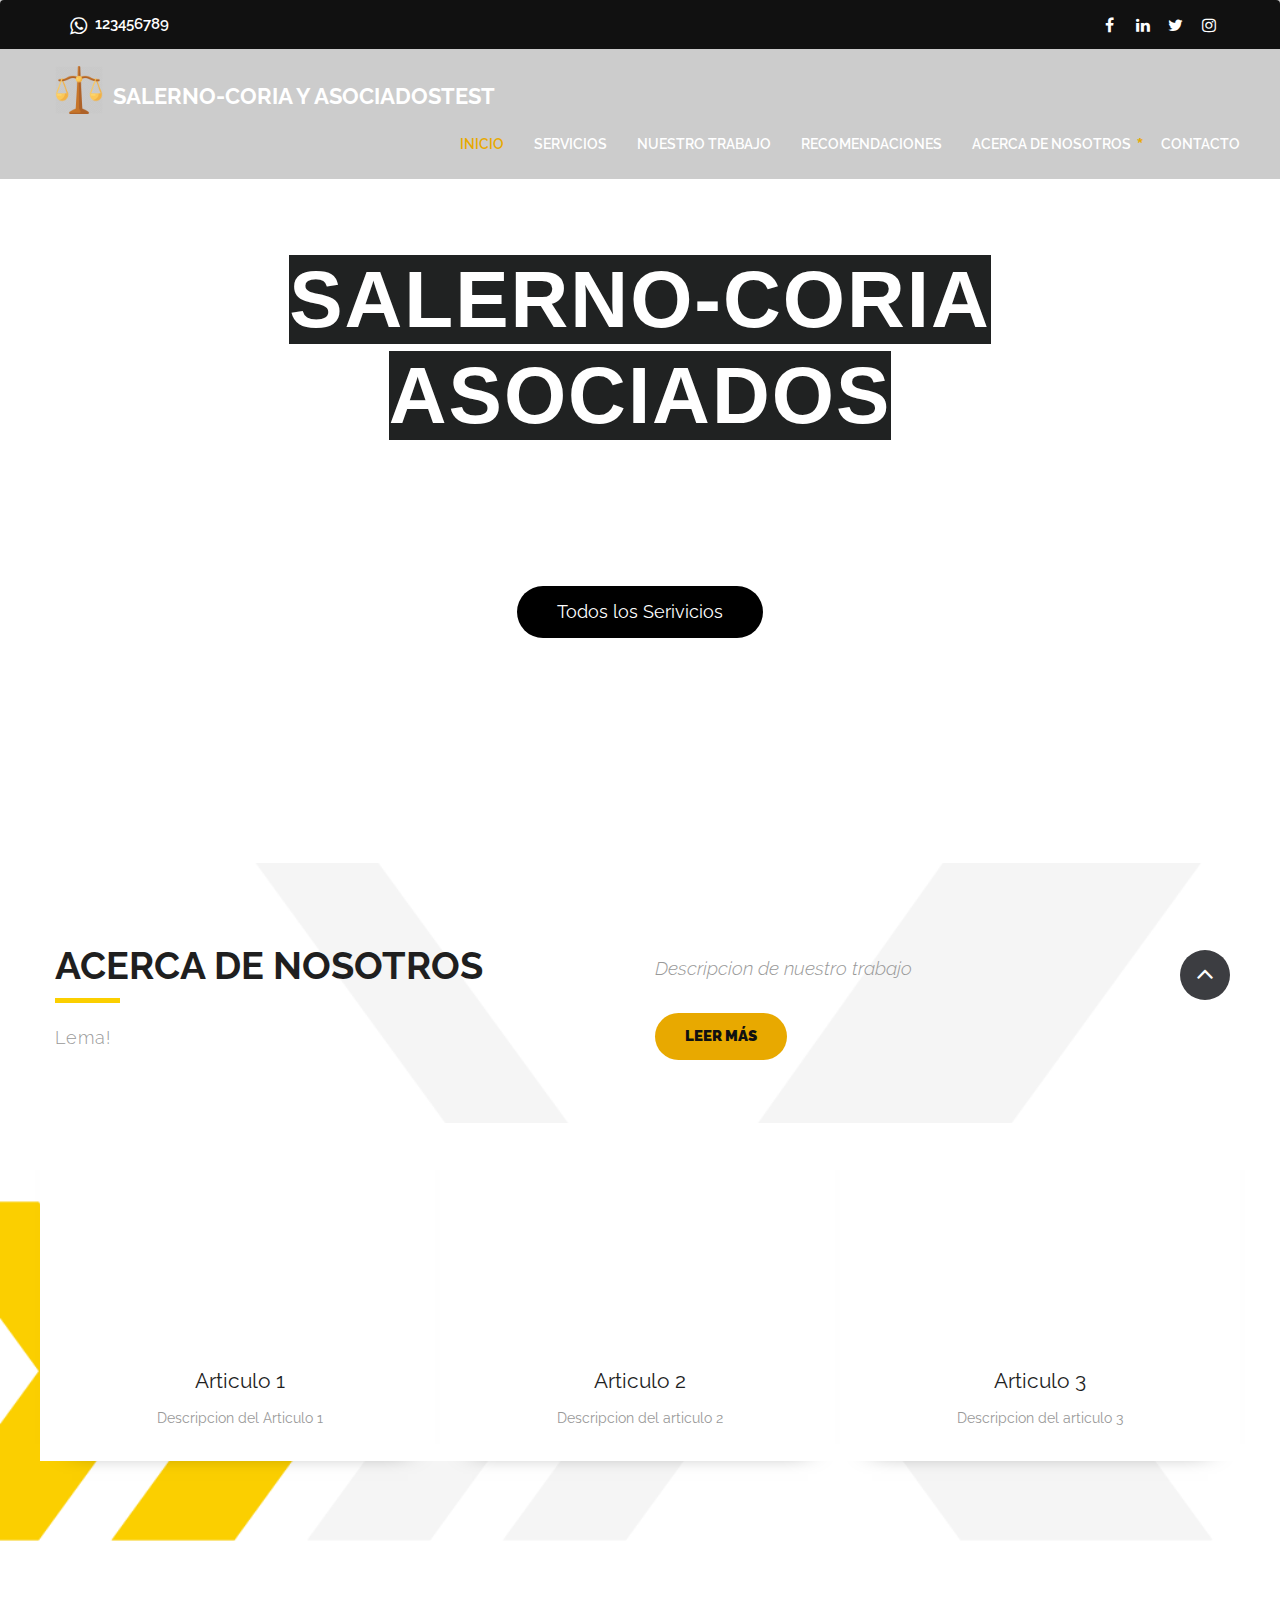
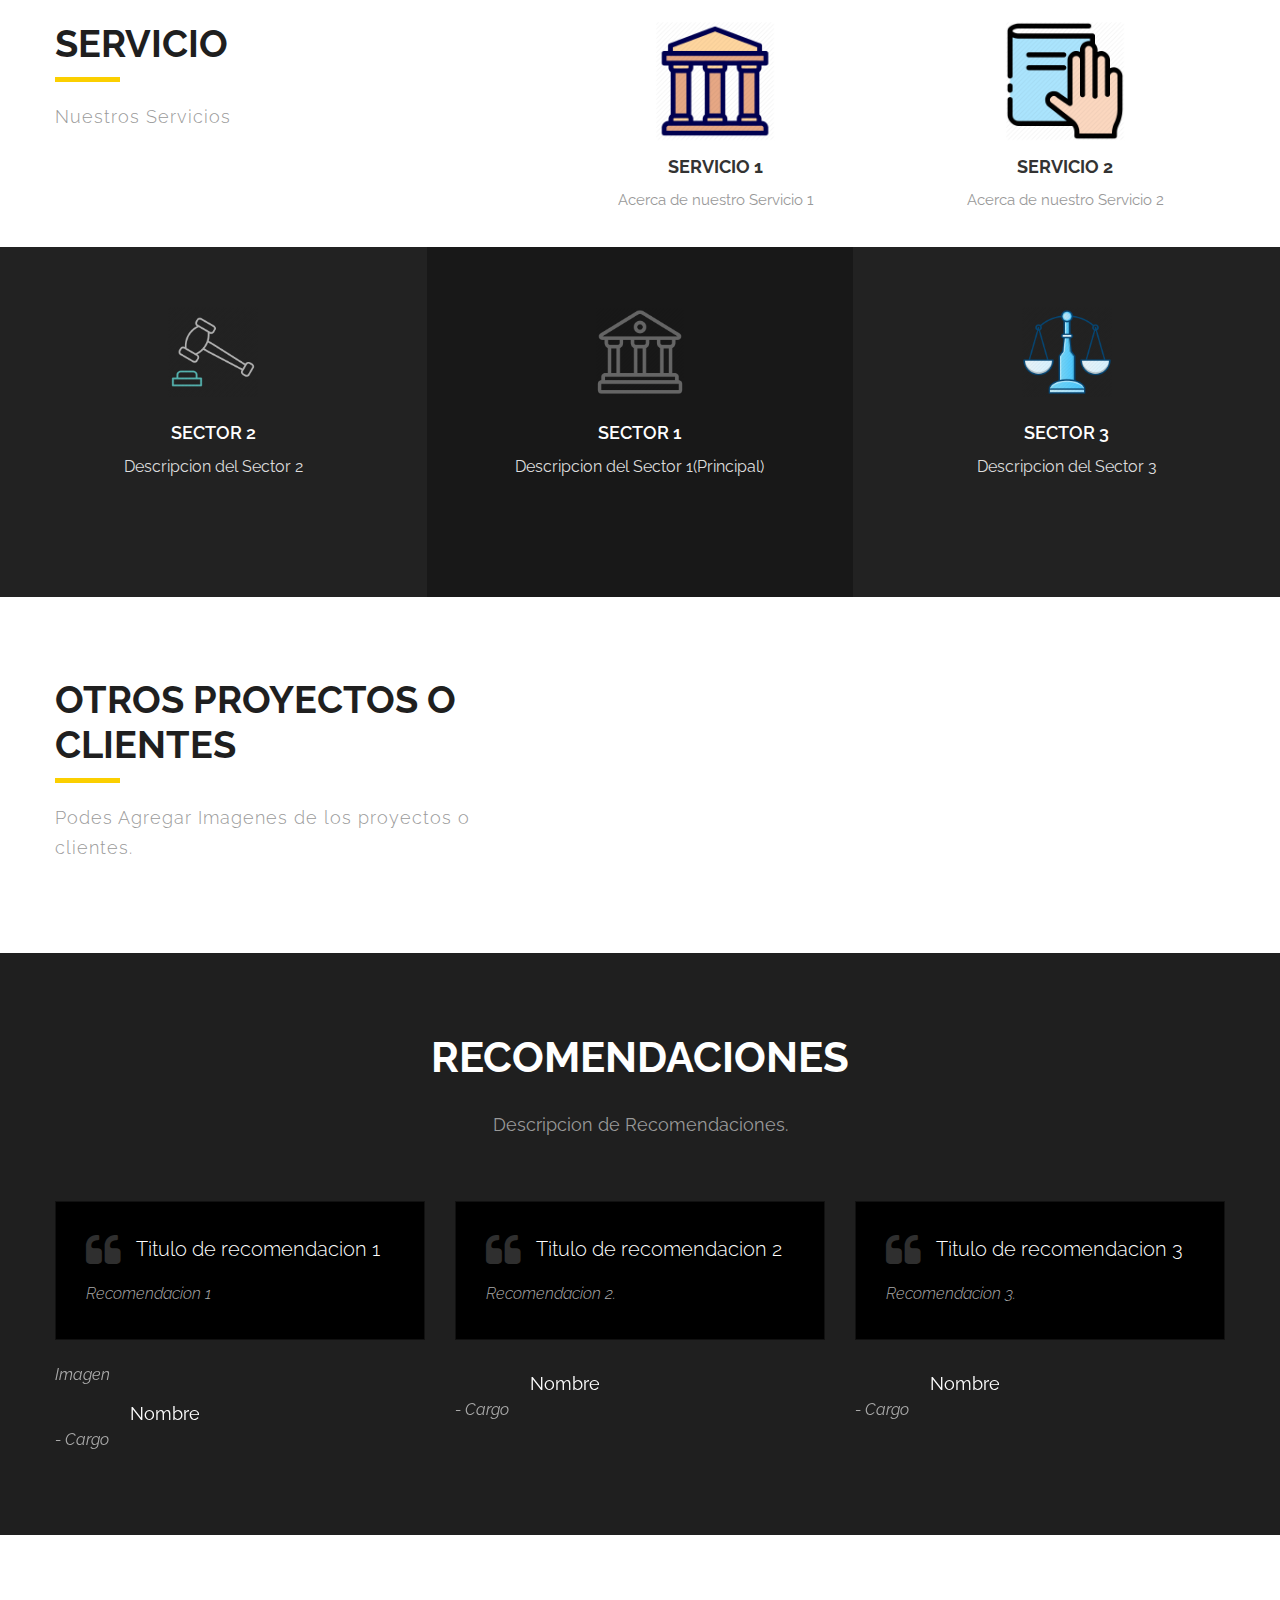
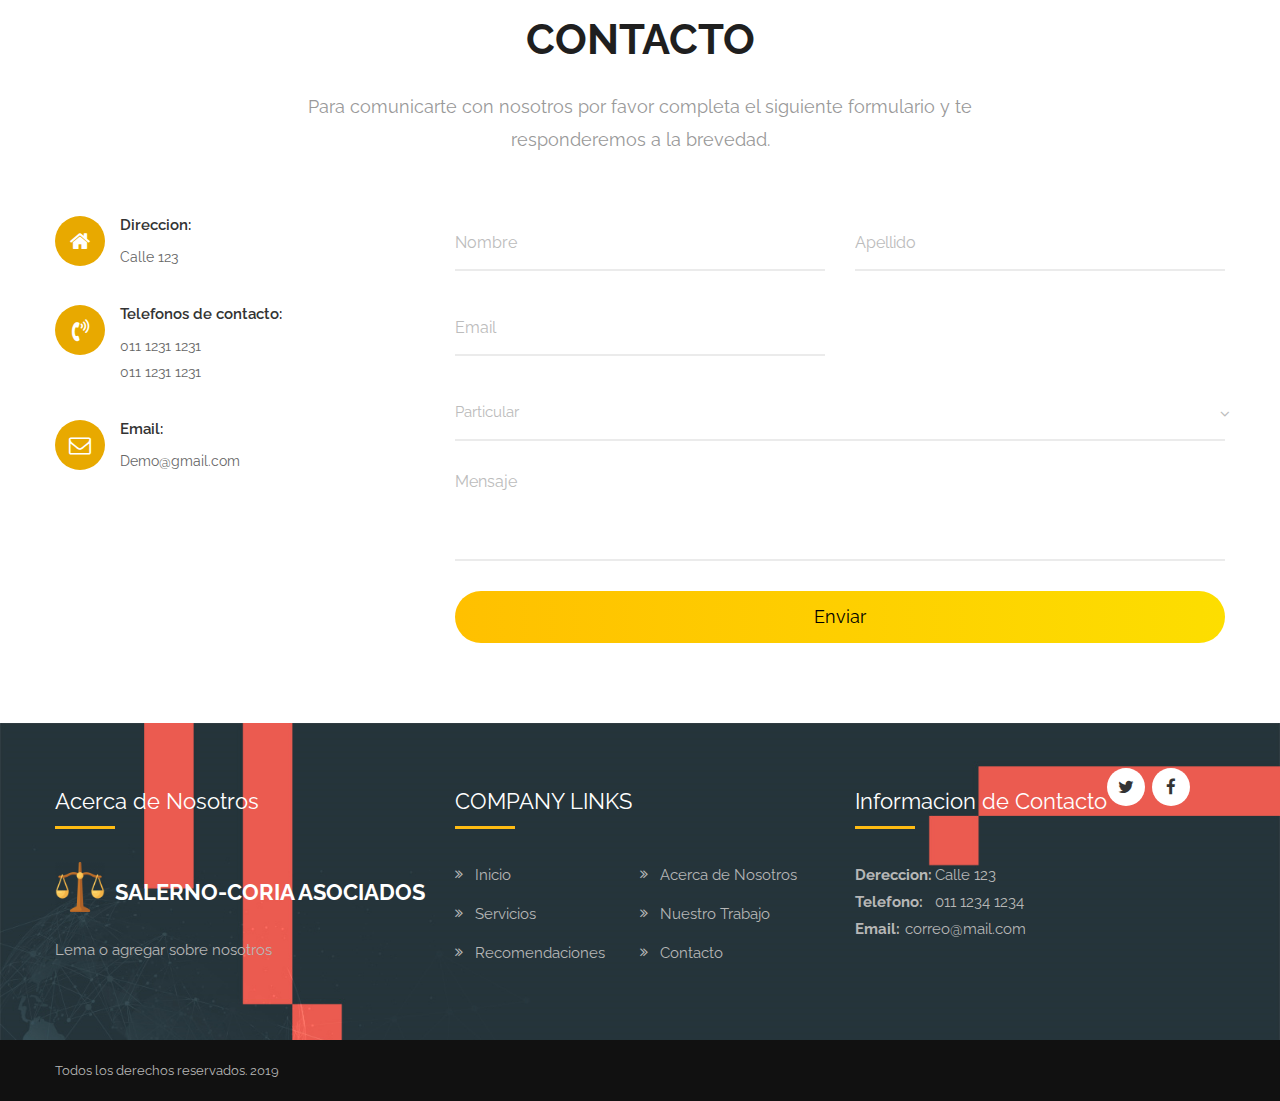
==== commit 986c4911: "test changes" ====
--- a/Salerno-Coria Asociados/index.html
+++ b/Salerno-Coria Asociados/index.html
@@ -67,6 +67,7 @@
                   <a class="navbar-brand" href="index.html">
                      <img src="images/logo-icon.png" alt="image">
                      <span>SALERNO-CORIA Y ASOCIADOS</span>
+                     <span>test</span>
                   </a>
                </div>
                <div id="navbar" class="navbar-collapse collapse">
